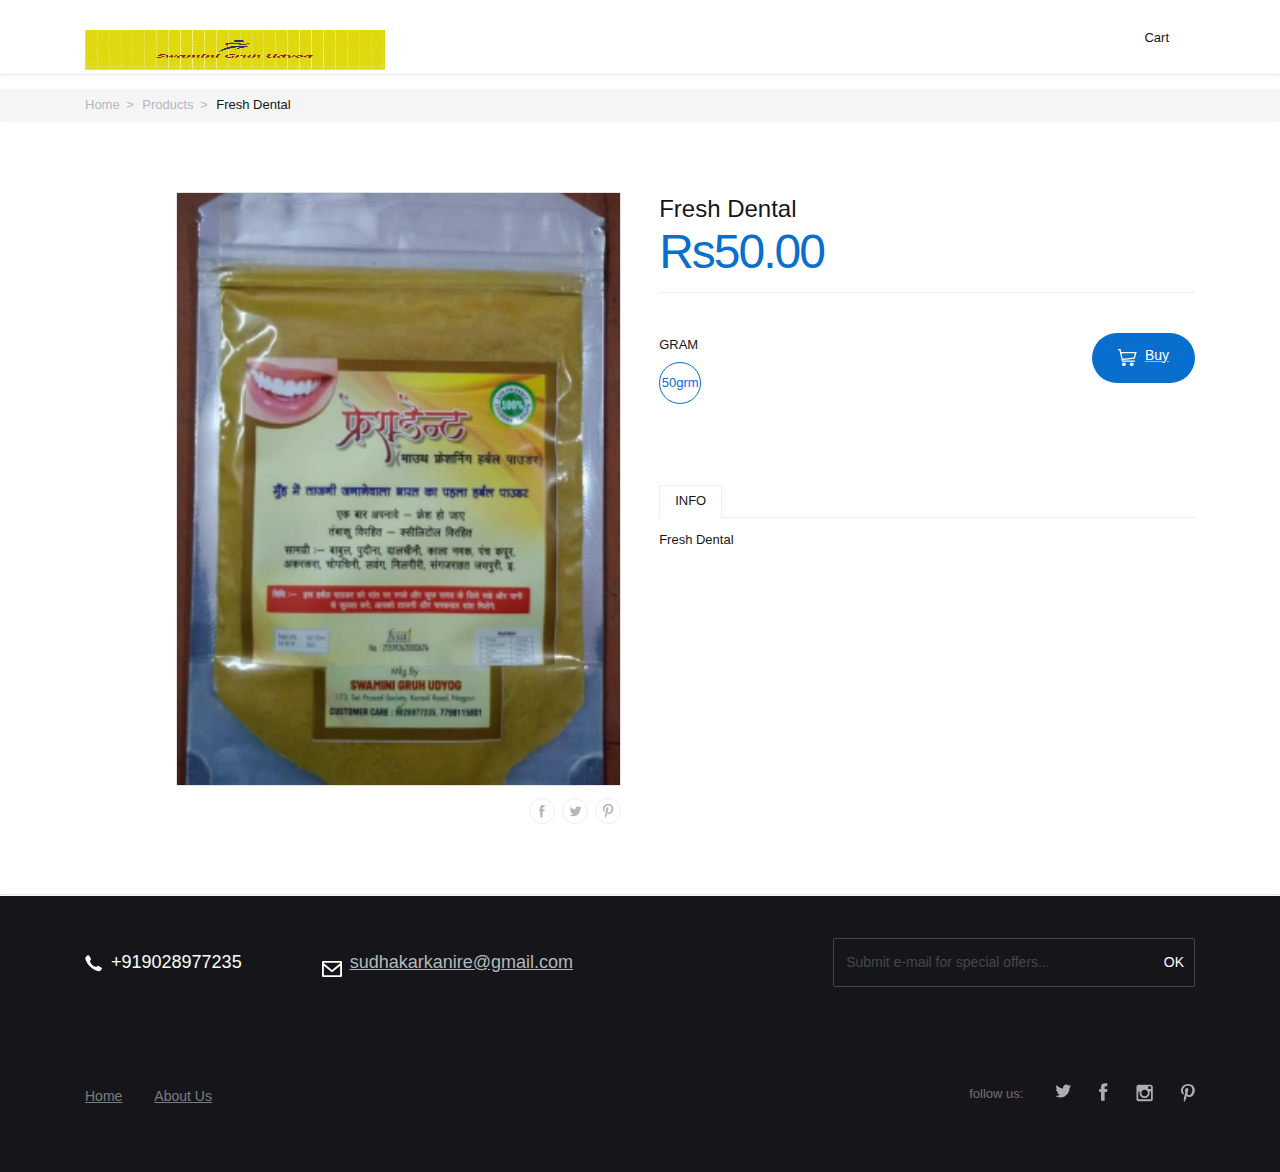
==== fresh.html @ e393e3b4 "Add files via upload" ====
<link href="//netdna.bootstrapcdn.com/bootstrap/3.0.0/css/bootstrap.min.css" rel="stylesheet" id="bootstrap-css">
<script src="//netdna.bootstrapcdn.com/bootstrap/3.0.0/js/bootstrap.min.js"></script>
<script src="//code.jquery.com/jquery-1.11.1.min.js"></script>
<!------ Include the above in your HEAD tag ---------->


<!DOCTYPE html><html lang='en' class=''>
<head><script src='//production-assets.codepen.io/assets/editor/live/console_runner-079c09a0e3b9ff743e39ee2d5637b9216b3545af0de366d4b9aad9dc87e26bfd.js'></script><script src='//production-assets.codepen.io/assets/editor/live/events_runner-73716630c22bbc8cff4bd0f07b135f00a0bdc5d14629260c3ec49e5606f98fdd.js'></script><script src='//production-assets.codepen.io/assets/editor/live/css_live_reload_init-2c0dc5167d60a5af3ee189d570b1835129687ea2a61bee3513dee3a50c115a77.js'></script><meta charset='UTF-8'><meta name="robots" content="noindex"><link rel="shortcut icon" type="image/x-icon" href="//production-assets.codepen.io/assets/favicon/favicon-8ea04875e70c4b0bb41da869e81236e54394d63638a1ef12fa558a4a835f1164.ico" /><link rel="mask-icon" type="" href="//production-assets.codepen.io/assets/favicon/logo-pin-f2d2b6d2c61838f7e76325261b7195c27224080bc099486ddd6dccb469b8e8e6.svg" color="#111" /><link rel="canonical" href="https://codepen.io/fdanisko/pen/VadXXq?depth=everything&order=popularity&page=9&q=product&show_forks=false" />

<link rel='stylesheet prefetch' href='https://raw.githubusercontent.com/greenwoodents/quickbeam.js/master/demo/css/demo.css'>
<style class="cp-pen-styles">@-moz-keyframes quick_cart_pay_show {
  0% {
    -webkit-transform: rotate(70deg);
    -ms-transform: rotate(70deg);
    transform: rotate(70deg);
    right: -100px;
  }
  50% {
    -webkit-transform: rotate(-20deg);
    -ms-transform: rotate(-20deg);
    transform: rotate(-20deg);
    right: 20px;
  }
  100% {
    -webkit-transform: rotate(0deg);
    -ms-transform: rotate(0deg);
    transform: rotate(0deg);
    right: 0;
  }
}
@-webkit-keyframes quick_cart_pay_show {
  0% {
    -webkit-transform: rotate(70deg);
    transform: rotate(70deg);
    right: -100px;
  }
  50% {
    -webkit-transform: rotate(-20deg);
    transform: rotate(-20deg);
    right: 20px;
  }
  100% {
    -webkit-transform: rotate(0deg);
    transform: rotate(0deg);
    right: 0;
  }
}
@keyframes quick_cart_pay_show {
  0% {
    -webkit-transform: rotate(70deg);
    transform: rotate(70deg);
    right: -100px;
  }
  50% {
    -webkit-transform: rotate(-20deg);
    transform: rotate(-20deg);
    right: 20px;
  }
  100% {
    -webkit-transform: rotate(0deg);
    transform: rotate(0deg);
    right: 0;
  }
}
@-webkit-keyframes quick_cart_pay_hide {
  0% {
    -webkit-transform: translateX(0);
    transform: translateX(0);
  }
  100% {
    -webkit-transform: translateX(200px);
    transform: translateX(200px);
  }
}
@keyframes quick_cart_pay_hide {
  0% {
    -webkit-transform: translateX(0);
    transform: translateX(0);
  }
  100% {
    -webkit-transform: translateX(200px);
    transform: translateX(200px);
  }
}
@keyframes fadeDown {
  0% {
    -webkit-transform: rotate(0deg) translateY(0px);
    transform: rotate(0deg) translateY(0px);
    opacity: 1;
  }
  100% {
    -webkit-transform: rotate(5deg) translateY(5px);
    transform: rotate(5deg) translateY(5px);
    opacity: 0;
  }
}
@-webkit-keyframes fadeDown {
  0% {
    -webkit-transform: rotate(0deg) translateY(0px);
    transform: rotate(0deg) translateY(0px);
    opacity: 1;
  }
  100% {
    -webkit-transform: rotate(5deg) translateY(5px);
    transform: rotate(5deg) translateY(5px);
    opacity: 0;
  }
}
@keyframes fadeUp {
  0% {
    -webkit-transform: rotate(5deg) translateY(5px);
    transform: rotate(5deg) translateY(5px);
    opacity: 0;
  }
  100% {
    -webkit-transform: rotate(0deg) translateY(0px);
    transform: rotate(0deg) translateY(0px);
    opacity: 1;
  }
}
@-webkit-keyframes fadeUp {
  0% {
    -webkit-transform: rotate(5deg) translateY(5px);
    transform: rotate(5deg) translateY(5px);
    opacity: 0;
  }
  100% {
    -webkit-transform: rotate(0deg) translateY(0px);
    transform: rotate(0deg) translateY(0px);
    opacity: 1;
  }
}
.fadeDown {
  opacity: 0;
  position: relative;
  -webkit-animation: fadeDown 400ms ease-in-out;
  animation: fadeDown 400ms ease-in-out;
}

.fadeUp {
  opacity: 1 !important;
  position: relative;
  -webkit-animation: fadeUp 400ms ease-in-out;
  animation: fadeUp 400ms ease-in-out;
}

.animateOut {
  position: absolute !important;
  top: 0;
  left: 0;
  -webkit-animation: quick_cart_pay_hide 200ms ease-in forwards;
  animation: quick_cart_pay_hide 200ms ease-in forwards;
}

.quick-cart-product .hide {
  opacity: 0;
}

#quick-cart {
  bottom: 20px;
  padding-bottom: 60px;
  position: fixed;
  right: 10px;
  top: auto !important;
  z-index: 1000;
}

#quick-cart-pay {
  font-size: 100%;
  line-height: 123.07692%;
  font-family: "robotobold", sans-serif;
  border-radius: 50%;
  -webkit-transform: rotate(70deg);
  -ms-transform: rotate(70deg);
  transform: rotate(70deg);
  border: 2px solid #086fcf;
  bottom: 0;
  cursor: pointer;
  display: block;
  position: absolute;
  text-decoration: none;
  right: -100px;
}

#quick-cart-pay > span {
  border-radius: 50%;
  transition: all 0.3s ease-in-out;
  background-color: #086fcf;
  border: 2px solid #fff;
  color: #fff;
  display: block;
  height: 56px;
  padding-top: 15px;
  position: relative;
  text-align: center;
  text-transform: uppercase;
  width: 56px;
}

#quick-cart-pay.open {
  -webkit-animation: quick_cart_pay_show 1s ease-in-out forwards;
  animation: quick_cart_pay_show 1s ease-in-out forwards;
}

#quick-cart-pay.cart-ico strong {
  display: none;
}

#quick-cart-pay.cart-ico > span {
  background: #086fcf url("[data-uri]") no-repeat center 9px;
}

#quick-cart-pay:hover {
  border-color: #303030;
}

#quick-cart-pay:hover > span {
  background-color: #303030;
}

#quick-cart-pay #quick-cart-price {
  -webkit-transform: translateX(-50%);
  -ms-transform: translateX(-50%);
  transform: translateX(-50%);
  font-family: "robotobold", sans-serif;
  border-radius: 11px;
  background-color: #16161a;
  bottom: -4px;
  display: block;
  height: 21px;
  left: 50%;
  padding: 2px 8px 0;
  position: absolute;
}

#quick-cart-pay #quick-cart-pay-total-count {
  display: none;
}

.quick-cart-product {
  margin-bottom: 6px;
}

.quick-cart-product > div,
#quick-cart-pay {
  box-shadow: rgba(0, 0, 0, 0.23) 0 6px 13px 0;
}

.quick-cart-animated-product > div {
  box-shadow: transparent 0 6px 13px 0;
}

.quick-cart-product {
  position: relative;
}

.quick-cart-product > div {
  transition: all 1s ease-in-out 0s;
  overflow: hidden;
  position: relative;
}

.quick-cart-product > div .s1,
.quick-cart-product > div .s2 {
  font-family: "robotobold", sans-serif;
  font-size: 100%;
  line-height: 107.69231%;
  background-color: rgba(22, 22, 26, 0.5);
  bottom: 0;
  color: #fff;
  cursor: default;
  display: none;
  height: 100%;
  left: 0;
  padding-top: 23px;
  position: absolute;
  text-align: center;
  top: 0;
  width: 100%;
}

.quick-cart-product > div del {
  display: none;
}

#quick-cart .quick-cart-product > div,
.quick-cart-product.run > div {
  border-radius: 50%;
  height: 60px !important;
  width: 60px !important;
}

#quick-cart .quick-cart-product > div .s1,
.quick-cart-product.run > div .s1 {
  display: block;
}

#quick-cart .quick-cart-product > div img,
.quick-cart-product.run > div img {
  width: 100%;
}

#quick-cart .quick-cart-product > div:hover span.s1,
.quick-cart-product.run > div:hover span.s1 {
  display: none;
}

#quick-cart .quick-cart-product > div:hover span.s2,
.quick-cart-product.run > div:hover span.s2 {
  display: block;
}

.quick-cart-product.run > div {
  border-radius: 50%;
  height: 58px !important;
  width: 58px !important;
}

#quick-cart .quick-cart-product > div .s1,
#quick-cart .quick-cart-product > div .s2 {
  border-radius: 50%;
}

.quick-cart-product.animated {
  left: 0;
  position: absolute;
  top: 0;
  z-index: 2000;
}

.quick-cart-product.animated img {
  border-radius: 1px;
  display: block;
  position: relative;
}

.quick-cart-product .remove,
.quick-cart-product .removeall:before,
.quick-cart-product .count {
  border-radius: 10px;
  font-family: "robotobold", sans-serif;
  font-size: 76.92308%;
  line-height: 110.0%;
  background-color: #16161a;
  color: #fff;
  display: block;
  height: 20px;
  overflow: hidden;
  padding-top: 4px;
  position: absolute;
  right: 0;
  top: 0;
  text-align: center;
  width: 20px;
  z-index: 10;
}

.quick-cart-product .removeall {
  width: 20px;
  height: 20px;
  content: "Delete all";
}

.quick-cart-product .removeall:before {
  content: "Delete all";
}

.quick-cart-product .removeall:before {
  transition: all 0.3s ease-in-out;
  cursor: pointer;
  display: none;
  left: -62px;
  padding: 4px 7px 0;
  right: auto;
  width: auto;
  height: 16px;
}

.quick-cart-product .removeall:hover {
  background-color: #086fcf;
}

.quick-cart-product.show-remove-all:hover .removeall:before {
  display: block;
}

.quick-cart-product .remove {
  background: #16161a url("[data-uri]") no-repeat center center;
  cursor: pointer;
  display: none;
  left: 0;
  right: auto;
}

.quick-cart-product .remove:hover {
  background-color: #086fcf;
}

.quick-cart-product:hover .remove {
  display: block;
}

.quick-cart-product.remove-product {
  -webkit-animation: quick_cart_pay_hide 200ms ease-in-out forwards;
  animation: quick_cart_pay_hide 200ms ease-in-out forwards;
}

.cubic-btn {
  width: 10px;
  height: 10px;
  position: absolute;
}

.quick-cart-product-wrap {
  position: relative;
}

.img.animate {
  transition: all 0ms ease-out 0s;
  -webkit-transform: translateY(-30px);
  -ms-transform: translateY(-30px);
  transform: translateY(-30px);
  opacity: 0;
}

.img {
  transition: all 600ms ease-out 0s;
  -webkit-transform: translateY(0px);
  -ms-transform: translateY(0px);
  transform: translateY(0px);
  border-radius: 1px;
  background: transparent no-repeat center center;
  background-size: cover;
  border: 1px solid #e2e2e3;
  display: block;
  height: 0;
  opacity: 1;
}

header ._cont,
.collection .settings,
.collection-list a .variants,
.product-detail .price-shipping,
.product-detail .btn-and-quantity-wrap,
.product-detail .btn-and-quantity,
.spinner,
.tabs .tab-labels,
.detail-socials,
.detail-socials .social-sharing,
.homepage .main-services ol,
.homepage .main-text .links,
.socials ul,
.cart .cart-products .product,
.cart .cart-products .p-count-price,
.cart .inputs,
footer .top,
footer .bottom,
footer .bottom .left nav ul,
.swatches,
.swatch {
  display: block;
}

header ._cont:after,
.collection .settings:after,
.collection-list a .variants:after,
.product-detail .price-shipping:after,
.product-detail .btn-and-quantity-wrap:after,
.product-detail .btn-and-quantity:after,
.spinner:after,
.tabs .tab-labels:after,
.detail-socials:after,
.detail-socials .social-sharing:after,
.homepage .main-services ol:after,
.homepage .main-text .links:after,
.socials ul:after,
.cart .cart-products .product:after,
.cart .cart-products .p-count-price:after,
.cart .inputs:after,
footer .top:after,
footer .bottom:after,
footer .bottom .left nav ul:after,
.swatches:after,
.swatch:after {
  clear: both;
  content: "";
  display: block;
  visibility: hidden;
  height: 0;
}

/*@font-face {
    font-family: 'montserratlight';
    src: url("montserrat-light-webfont.eot");
    src: url("montserrat-light-webfont.eot?#iefix") format("embedded-opentype"), url("montserrat-light-webfont.woff") format("woff"), url("montserrat-light-webfont.ttf") format("truetype");
    font-weight: normal;
    font-style: normal
}
@font-face {
    font-family: 'montserratregular';
    src: url("montserrat-regular-webfont.eot");
    src: url("montserrat-regular-webfont.eot?#iefix") format("embedded-opentype"), url("montserrat-regular-webfont.woff") format("woff"), url("montserrat-regular-webfont.ttf") format("truetype");
    font-weight: normal;
    font-style: normal
}
@font-face {
    font-family: 'montserratbold';
    src: url("montserrat-bold-webfont.eot");
    src: url("montserrat-bold-webfont.eot?#iefix") format("embedded-opentype"), url("montserrat-bold-webfont.woff") format("woff"), url("montserrat-bold-webfont.ttf") format("truetype");
    font-weight: normal;
    font-style: normal
}
@font-face {
    font-family: 'robotolight';
    src: url("roboto-light-webfont.eot");
    src: url("roboto-light-webfont.eot?#iefix") format("embedded-opentype"), url("roboto-light-webfont.woff") format("woff"), url("roboto-light-webfont.ttf") format("truetype");
    font-weight: normal;
    font-style: normal
}
@font-face {
    font-family: 'robotoregular';
    src: url("roboto-regular-webfont.eot");
    src: url("roboto-regular-webfont.eot?#iefix") format("embedded-opentype"), url("roboto-regular-webfont.woff") format("woff"), url("roboto-regular-webfont.ttf") format("truetype");
    font-weight: normal;
    font-style: normal
}
@font-face {
    font-family: 'robotobold';
    src: url("roboto-bold-webfont.eot");
    src: url("roboto-bold-webfont.eot?#iefix") format("embedded-opentype"), url("roboto-bold-webfont.woff") format("woff"), url("roboto-bold-webfont.ttf") format("truetype");
    font-weight: normal;
    font-style: normal
}
@font-face {
    font-family: 'robotoblack';
    src: url("roboto-black-webfont.eot");
    src: url("roboto-black-webfont.eot?#iefix") format("embedded-opentype"), url("roboto-black-webfont.woff") format("woff"), url("roboto-black-webfont.ttf") format("truetype");
    font-weight: normal;
    font-style: normal
}*/
html,
body,
div,
span,
applet,
object,
iframe,
h1,
h2,
h3,
h4,
h5,
h6,
p,
blockquote,
pre,
a,
abbr,
acronym,
address,
big,
cite,
code,
del,
dfn,
em,
img,
ins,
kbd,
q,
s,
samp,
small,
strike,
strong,
sub,
sup,
tt,
var,
b,
u,
i,
center,
dl,
dt,
dd,
ol,
ul,
li,
fieldset,
form,
label,
legend,
table,
caption,
tbody,
tfoot,
thead,
tr,
th,
td,
article,
aside,
canvas,
details,
embed,
figure,
figcaption,
footer,
header,
hgroup,
menu,
nav,
output,
ruby,
section,
summary,
time,
mark,
audio,
video {
  margin: 0;
  padding: 0;
  border: 0;
  font: inherit;
  font-size: 100%;
  vertical-align: baseline;
}

html {
  line-height: 1;
}

ol,
ul {
  list-style: none;
}

table {
  border-collapse: collapse;
  border-spacing: 0;
}

caption,
th,
td {
  text-align: left;
  font-weight: normal;
  vertical-align: middle;
}

q,
blockquote {
  quotes: none;
}

q:before,
q:after,
blockquote:before,
blockquote:after {
  content: "";
  content: none;
}

a img {
  border: none;
}

article,
aside,
details,
figcaption,
figure,
footer,
header,
hgroup,
main,
menu,
nav,
section,
summary {
  display: block;
}

* {
  -moz-box-sizing: border-box;
  -webkit-box-sizing: border-box;
  box-sizing: border-box;
  outline: 0 none;
}

body {
  background-color: #fff;
  -webkit-font-smoothing: antialiased;
  -moz-osx-font-smoothing: grayscale;
}

img {
  max-width: 100%;
}

img.float-left {
  float: left;
  margin: 0 20px 10px 0;
}

img.float-right {
  float: right;
  margin: 0 0 10px 20px;
}

a {
  color: inherit;
  text-decoration: inherit;
  cursor: inherit;
  -moz-transition: all 0.3s ease-in-out;
  -o-transition: all 0.3s ease-in-out;
  -webkit-transition: all 0.3s ease-in-out;
  transition: all 0.3s ease-in-out;
  cursor: pointer;
}

a:active,
a:focus {
  outline: none;
}

em {
  font-style: oblique;
}

u {
  text-decoration: underline;
}

del {
  text-decoration: line-through;
}

sup,
sub {
  font-size: smaller;
  line-height: normal;
}

sup {
  vertical-align: super;
}

sub {
  vertical-align: sub;
}

button {
  cursor: pointer;
}

input,
textarea {
  outline: 0 none;
}

textarea {
  resize: none;
}

div.grid_info {
  background-color: #fff;
  bottom: 0;
  color: #16161a;
  display: block;
  left: 0;
  padding: 15px;
  position: fixed;
  top: auto !important;
  z-index: 99999;
}

body {
  font-family: "montserratlight", sans-serif;
  background-color: #fff;
  color: #16161a;
  font-size: 81.25%;
  line-height: 184.61538%;
  overflow-x: hidden;
  position: relative;
}

._cont {
  margin: 0 auto;
  width: 1110px;
}

._cont2 {
  margin: 0 auto;
  width: 700px;
}

header nav > ul > li > a:before,
header nav > ul > li > a:after,
.sorter .sorter-value:before,
.sorter .sorter-value:after {
  background: transparent url("[data-uri]") no-repeat center center;
}

header nav > ul > li > a:before,
.sorter .sorter-value:before {
  background: transparent url("[data-uri]") no-repeat center center;
}

header nav > ul > li ul a:after {
  background: transparent url("[data-uri]") no-repeat center center;
}

header {
  font-size: 100%;
  line-height: 130.76923%;
  position: relative;
  z-index: 1000;
}

header .header {
  -moz-box-shadow: rgba(17, 17, 18, 0.04) 0 2px 4px, rgba(19, 20, 20, 0.06) 0 1px 1px;
  -webkit-box-shadow: rgba(17, 17, 18, 0.04) 0 2px 4px, rgba(19, 20, 20, 0.06) 0 1px 1px;
  box-shadow: rgba(17, 17, 18, 0.04) 0 2px 4px, rgba(19, 20, 20, 0.06) 0 1px 1px;
  height: 74px;
}

header .logo {
  font-family: "montserratbold", sans-serif;
  font-size: 107.69231%;
  line-height: 128.57143%;
  display: block;
  float: left;
  margin-top: 30px;
  letter-spacing: 4px;
  position: relative;
  text-transform: uppercase;
  z-index: 100;
}

header nav {
  font-family: "montserratregular", sans-serif;
  left: 0;
  position: absolute;
  text-align: center;
  text-transform: uppercase;
  top: 31px;
  width: 100%;
  z-index: 1;
}

header nav > ul > li {
  display: inline-block;
  margin-right: 19px;
}

header nav > ul > li:last-child {
  margin-right: 0;
}

header nav > ul > li:last-child.categories-open ul:after {
  left: 55%;
}

header nav > ul > li > a {
  padding: 0 14px 20px 0;
  position: relative;
}

header nav > ul > li > a:before,
header nav > ul > li > a:after {
  -moz-transition: all 0.3s ease-in-out;
  -o-transition: all 0.3s ease-in-out;
  -webkit-transition: all 0.3s ease-in-out;
  transition: all 0.3s ease-in-out;
  content: "";
  height: 10px;
  margin-top: -15px;
  opacity: 1;
  position: absolute;
  right: 0;
  top: 50%;
  width: 10px;
}

header nav > ul > li > a:before {
  opacity: 0;
}

header nav > ul > li > a:hover {
  color: #086fcf;
}

header nav > ul > li > a:hover:before {
  opacity: 1;
}

header nav > ul > li > a:hover:after {
  opacity: 0;
}

header nav > ul > li ul {
  -moz-column-count: 2;
  -webkit-column-count: 2;
  column-count: 2;
  -moz-column-gap: 50px;
  -webkit-column-gap: 50px;
  column-gap: 50px;
  font-family: "montserratlight", sans-serif;
  font-size: 107.69231%;
  line-height: 121.42857%;
  -moz-border-radius: 2px;
  -webkit-border-radius: 2px;
  border-radius: 2px;
  background-color: rgba(13, 13, 26, 0.93);
  display: none;
  left: 50%;
  margin-left: -331px;
  padding: 13px 26px 20px;
  position: absolute;
  text-align: left;
  text-transform: none;
  top: 28px;
  width: 662px;
  z-index: 1000;
}

header nav > ul > li ul:after {
  background: transparent url("[data-uri]") no-repeat left top;
  content: "";
  display: none;
  height: 7px;
  left: 44%;
  left: 43.5%;
  position: absolute;
  top: -6px;
  width: 14px;
}

header nav > ul > li ul li {
  border-bottom: 1px solid #2e2e38;
}

header nav > ul > li ul a {
  color: #fff;
  display: block;
  opacity: 1;
  padding: 10px 20px 11px 0;
  position: relative;
}

header nav > ul > li ul a:after {
  content: "";
  display: block;
  height: 100%;
  position: absolute;
  right: 0;
  top: 0;
  width: 7px;
}

header nav > ul > li ul a:hover {
  opacity: 0.65;
}

header nav > ul > li.categories-open > a:after,
header nav > ul > li.categories-open > a:before {
  -moz-transform: rotate(-180deg);
  -ms-transform: rotate(-180deg);
  -webkit-transform: rotate(-180deg);
  transform: rotate(-180deg);
}

header nav > ul > li.categories-open > a:hover:after,
header nav > ul > li.categories-open > a:hover:before {
  -moz-transform: rotate(-180deg);
  -ms-transform: rotate(-180deg);
  -webkit-transform: rotate(-180deg);
  transform: rotate(-180deg);
}

header nav > ul > li.categories-open ul {
  display: block;
}

header nav > ul > li.categories-open ul:after {
  display: block;
}

header form {
  -moz-transition: all 0.3s ease-in-out;
  -o-transition: all 0.3s ease-in-out;
  -webkit-transition: all 0.3s ease-in-out;
  transition: all 0.3s ease-in-out;
  -moz-border-radius: 19px;
  -webkit-border-radius: 19px;
  border-radius: 19px;
  border: 1px solid #fff;
  float: right;
  margin-top: 19px;
  overflow: hidden;
  position: relative;
  z-index: 100;
}

header form .find-input {
  -moz-transition: all 0.3s ease-in-out;
  -o-transition: all 0.3s ease-in-out;
  -webkit-transition: all 0.3s ease-in-out;
  transition: all 0.3s ease-in-out;
  font-family: "montserratlight", sans-serif;
  font-size: 100%;
  line-height: 130.76923%;
  color: #16161a;
  border: 0 none;
  margin-right: 0;
  overflow: hidden;
  padding: 10px 0;
  width: 0;
}

header form button {
  background: transparent url("[data-uri]") no-repeat left top;
  border: 0 none;
  height: 14px;
  margin-right: 15px;
  position: relative;
  overflow: hidden;
  top: 1px;
  text-indent: -1000px;
  width: 14px;
}

header form button:hover {
  background-position: left bottom;
}

header form.open {
  border-color: #d2d4d6;
}

header form.open input {
  padding: 10px 15px;
  width: 157px;
}

header #customer_login_link {
  display: inline-block;
  float: right;
  margin: 30px 26px 0 0;
  position: relative;
  z-index: 100;
}

header #customer_login_link:hover {
  color: #086fcf;
}

header #nav-icon {
  display: none;
}

.breadcrumb {
  margin-top: 15px;
}

.breadcrumb li {
  display: inline-block;
}

.breadcrumb a {
  color: #b5b6bd;
  display: inline-block;
  margin-right: 5px;
  padding-right: 14px;
  position: relative;
}

.breadcrumb a:hover {
  color: #086fcf;
}

.breadcrumb a:after {
  color: #b5b6bd;
  content: ">";
  position: absolute;
  right: 0;
}

.text {
  margin: 0 auto;
  padding: 90px 0 165px;
  width: 700px;
}

.text h1 {
  font-family: "montserratbold", sans-serif;
  font-size: 369.23077%;
  line-height: 125%;
  margin-bottom: 60px;
}

.text h2 {
  font-family: "montserratregular", sans-serif;
  font-size: 184.61538%;
  line-height: 133.33333%;
  margin: 55px 0 17px;
}

.text p {
  font-size: 138.46154%;
  line-height: 177.77778%;
  margin: 17px 0 28px;
}

.text strong {
  font-family: "montserratbold", sans-serif;
}

.text em {
  font-style: italic;
}

.text *:last-child {
  margin-bottom: 0;
}

.text ul {
  font-size: 115.38462%;
  line-height: 173.33333%;
  margin: 17px 0 28px 40px;
}

.text ul li {
  list-style-type: disc;
  padding: 7px 0 7px 7px;
}

.text ol {
  font-size: 115.38462%;
  line-height: 173.33333%;
  margin: 17px 0 28px 40px;
}

.text ol li {
  list-style-type: decimal;
  padding: 7px 0 7px 7px;
}

.collection {
  padding-top: 15px;
}

.collection.search {
  padding-top: 0;
}

.collection h1 {
  font-family: "montserratbold", sans-serif;
  font-size: 369.23077%;
  line-height: 116.66667%;
  color: #086fcf;
  padding-bottom: 13px;
  text-align: center;
}

.collection .description {
  font-size: 107.69231%;
  line-height: 171.42857%;
  margin: 0 auto;
  max-width: 700px;
  padding-bottom: 13px;
  text-align: center;
}

.collection .head {
  -moz-box-shadow: rgba(17, 17, 18, 0.04) 0 2px 4px, rgba(19, 20, 20, 0.06) 0 1px 1px;
  -webkit-box-shadow: rgba(17, 17, 18, 0.04) 0 2px 4px, rgba(19, 20, 20, 0.06) 0 1px 1px;
  box-shadow: rgba(17, 17, 18, 0.04) 0 2px 4px, rgba(19, 20, 20, 0.06) 0 1px 1px;
  padding-bottom: 30px;
  position: relative;
  z-index: 100;
}

.collection .products {
  background-color: #f7f7fa;
  padding: 28px 0 110px;
}

.collection .settings {
  font-size: 107.69231%;
  line-height: 121.42857%;
  color: #b5b6bd;
  position: relative;
}

.collection .settings .sort {
  float: right;
}

.collection .settings .sort .sorter {
  margin-left: 5px;
}

.collection .settings .count {
  float: left;
}

.collection .no-products {
  font-size: 115.38462%;
  line-height: 120%;
  font-family: "montserratregular", sans-serif;
  padding-top: 70px;
  text-align: center;
}

.more-products {
  padding-top: 40px;
  text-align: center;
}

.more-products span {
  -moz-transition: all 0.3s ease-in-out;
  -o-transition: all 0.3s ease-in-out;
  -webkit-transition: all 0.3s ease-in-out;
  transition: all 0.3s ease-in-out;
  font-size: 107.69231%;
  line-height: 121.42857%;
  font-family: "montserratbold", sans-serif;
  -moz-border-radius: 26px;
  -webkit-border-radius: 26px;
  border-radius: 26px;
  -moz-box-shadow: rgba(17, 17, 18, 0.1) 0 2px 4px, rgba(19, 20, 20, 0.07) 0 1px 1px;
  -webkit-box-shadow: rgba(17, 17, 18, 0.1) 0 2px 4px, rgba(19, 20, 20, 0.07) 0 1px 1px;
  box-shadow: rgba(17, 17, 18, 0.1) 0 2px 4px, rgba(19, 20, 20, 0.07) 0 1px 1px;
  background-color: #086fcf;
  color: #fff;
  cursor: pointer;
  display: inline-block;
  padding: 16px 26px;
}

.more-products span:hover {
  background-color: #0084ff;
}

.more-products.hidden {
  display: none;
}

.sorter {
  display: inline-block;
  position: relative;
}

.sorter:after {
  -moz-transition: opacity 0.3s ease-in-out 0s;
  -o-transition: opacity 0.3s ease-in-out 0s;
  -webkit-transition: opacity 0.3s ease-in-out;
  -webkit-transition-delay: 0s;
  transition: opacity 0.3s ease-in-out 0s;
  background: transparent url("[data-uri]") no-repeat left top;
  content: "";
  display: block;
  height: 7px;
  opacity: 0;
  position: absolute;
  right: 38px;
  top: 20px;
  width: 12px;
}

.sorter .sorter-value {
  -moz-transition: all 0.3s ease-in-out;
  -o-transition: all 0.3s ease-in-out;
  -webkit-transition: all 0.3s ease-in-out;
  transition: all 0.3s ease-in-out;
  background-position: right 8px;
  color: #16161a;
  cursor: pointer;
  display: inline-block;
  padding-right: 14px;
  position: relative;
}

.sorter .sorter-value:before,
.sorter .sorter-value:after {
  -moz-transition: all 0.3s ease-in-out;
  -o-transition: all 0.3s ease-in-out;
  -webkit-transition: all 0.3s ease-in-out;
  transition: all 0.3s ease-in-out;
  content: "";
  height: 10px;
  margin-top: -5px;
  opacity: 1;
  position: absolute;
  right: 0;
  top: 50%;
  width: 10px;
}

.sorter .sorter-value:before {
  opacity: 0;
}

.sorter .sorter-value:hover {
  color: #086fcf;
}

.sorter .sorter-value:hover:before {
  opacity: 1;
}

.sorter .sorter-value:hover:after {
  opacity: 0;
}

.sorter .sorter-options {
  -moz-transition: opacity 0.3s ease-in-out 0s, max-height 0s ease-in-out 0.3s;
  -o-transition: opacity 0.3s ease-in-out 0s, max-height 0s ease-in-out 0.3s;
  -webkit-transition: opacity 0.3s ease-in-out, max-height 0s ease-in-out;
  -webkit-transition-delay: 0s, 0.3s;
  transition: opacity 0.3s ease-in-out 0s, max-height 0s ease-in-out 0.3s;
  -moz-border-radius: 2px;
  -webkit-border-radius: 2px;
  border-radius: 2px;
  background-color: rgba(13, 13, 26, 0.93);
  color: #fff;
  max-height: 0;
  opacity: 0;
  overflow: hidden;
  padding: 0 12px;
  position: absolute;
  right: 0;
  top: 26px;
  z-index: 100;
}

.sorter .sorter-options > div {
  -moz-transition: all 0.3s ease-in-out;
  -o-transition: all 0.3s ease-in-out;
  -webkit-transition: all 0.3s ease-in-out;
  transition: all 0.3s ease-in-out;
  border-bottom: 1px solid #2e2e38;
  cursor: pointer;
  padding: 11px 0;
  white-space: nowrap;
}

.sorter .sorter-options > div:first-child {
  padding-top: 12px;
}

.sorter .sorter-options > div:last-child {
  border-bottom: 0 none;
  padding-bottom: 14px;
}

.sorter .sorter-options > div:hover {
  opacity: 0.65;
}

.sorter .sorter-options > div.active {
  color: #5d5e66;
}

.sorter .sorter-options > div.active:hover {
  opacity: 1;
}

.sorter.open .sorter-value:before,
.sorter.open .sorter-value:after {
  -moz-transform: rotate(-180deg);
  -ms-transform: rotate(-180deg);
  -webkit-transform: rotate(-180deg);
  transform: rotate(-180deg);
}

.sorter.open .sorter-options {
  -moz-transition: opacity 0.3s ease-in-out 0s, max-height 0s ease-in-out 0s;
  -o-transition: opacity 0.3s ease-in-out 0s, max-height 0s ease-in-out 0s;
  -webkit-transition: opacity 0.3s ease-in-out, max-height 0s ease-in-out;
  -webkit-transition-delay: 0s, 0s;
  transition: opacity 0.3s ease-in-out 0s, max-height 0s ease-in-out 0s;
  max-height: 1000px;
  opacity: 1;
}

.sorter.open:after {
  opacity: 0.93;
}

.collection-list {
  max-width: 100%;
  margin-left: auto;
  margin-right: auto;
  margin-top: 18px;
}

.collection-list:after {
  content: " ";
  display: block;
  clear: both;
}

.collection-list.cols-4 a {
  width: 23.72881%;
  float: left;
  margin-right: 1.69492%;
}

.collection-list.cols-4 a:nth-child(4n) {
  float: right;
  margin-right: 0;
}

.collection-list.cols-4 a:nth-child(4n+1) {
  clear: both;
}

.collection-list.cols-3 a {
  width: 32.20339%;
  float: left;
  margin-right: 1.69492%;
}

.collection-list.cols-3 a:nth-child(3n) {
  float: right;
  margin-right: 0;
}

.collection-list.cols-3 a:nth-child(3n+1) {
  clear: both;
}

.collection-list.cols-2 a {
  width: 49.15254%;
  float: left;
  margin-right: 1.69492%;
}

.collection-list.cols-2 a:nth-child(2n) {
  float: right;
  margin-right: 0;
}

.collection-list.cols-2 a:nth-child(2n+1) {
  clear: both;
}

.collection-list a {
  font-size: 100%;
  line-height: 123.07692%;
  -moz-transition: all 0.3s ease-in-out;
  -o-transition: all 0.3s ease-in-out;
  -webkit-transition: all 0.3s ease-in-out;
  transition: all 0.3s ease-in-out;
  cursor: pointer;
  display: block;
  margin-bottom: 3.44828%;
  position: relative;
}

.collection-list a .img {
  -moz-border-radius: 2px;
  -webkit-border-radius: 2px;
  border-radius: 2px;
  -moz-box-shadow: rgba(17, 17, 18, 0.04) 0 2px 4px, rgba(19, 20, 20, 0.06) 0 1px 1px;
  -webkit-box-shadow: rgba(17, 17, 18, 0.04) 0 2px 4px, rgba(19, 20, 20, 0.06) 0 1px 1px;
  box-shadow: rgba(17, 17, 18, 0.04) 0 2px 4px, rgba(19, 20, 20, 0.06) 0 1px 1px;
  background-color: rgba(64, 64, 82, 0.1) !important;
  border: 1px solid rgba(64, 64, 82, 0.1);
  display: block;
  height: 0;
  overflow: hidden;
  padding-bottom: 133%;
  position: relative;
}

.collection-list a .img .i {
  -moz-transition: all 0.3s ease-in-out;
  -o-transition: all 0.3s ease-in-out;
  -webkit-transition: all 0.3s ease-in-out;
  transition: all 0.3s ease-in-out;
  background: transparent no-repeat center center;
  -moz-background-size: cover;
  -o-background-size: cover;
  -webkit-background-size: cover;
  background-size: cover;
  display: block;
  height: 100%;
  left: 0;
  opacity: 1;
  position: absolute;
  top: 0;
  width: 100%;
}

.collection-list a .img .second,
.collection-list a .img .hide {
  opacity: 0;
}

.collection-list a .img .show {
  opacity: 1;
}

.collection-list a .text {
  -moz-transition: all 0.3s ease-in-out;
  -o-transition: all 0.3s ease-in-out;
  -webkit-transition: all 0.3s ease-in-out;
  transition: all 0.3s ease-in-out;
  -moz-border-radius: 2px;
  -webkit-border-radius: 2px;
  border-radius: 2px;
  background-color: rgba(13, 13, 26, 0.93);
  bottom: -10px;
  color: #fff;
  display: block;
  left: 3%;
  max-width: 94%;
  padding: 6px 10px 3px;
  position: absolute;
}

.collection-list a .text strong {
  font-family: "robotoregular", sans-serif;
  display: block;
}

.collection-list a .text > span {
  font-family: "robotoblack", sans-serif;
  display: block;
  margin-bottom: 2px;
}

.collection-list a .text > span > span {
  font-family: "robotoregular", sans-serif;
  opacity: 0.5;
}

.collection-list a:hover > span {
  background-color: #0d0d1a;
}

.collection-list a:hover .variants {
  height: 27px;
}

.collection-list a .variants {
  -moz-transition: all 200ms cubic-bezier(0.64, 0.57, 0.67, 1.53) 0s;
  -o-transition: all 200ms cubic-bezier(0.64, 0.57, 0.67, 1.53) 0s;
  -webkit-transition: all 200ms cubic-bezier(0.64, 0.57, 0.67, 1.53);
  -webkit-transition-delay: 0s;
  transition: all 200ms cubic-bezier(0.64, 0.57, 0.67, 1.53) 0s;
  font-family: "robotoregular", sans-serif;
  height: 0;
  overflow: hidden;
}

.collection-list a .variants .variant {
  float: left;
  margin: 5px 0 2px;
  width: 50%;
}

.collection-list a .variants .variant:nth-child(even) {
  text-align: right;
}

.collection-list a .variants .var {
  display: inline-block;
}

.collection-list a .variants .var.color {
  -moz-border-radius: 2px;
  -webkit-border-radius: 2px;
  border-radius: 2px;
  border: 1px solid #5d5e66;
  height: 16px;
  padding: 3px;
  width: 16px;
}

.collection-list a .variants .var.blue .c {
  background-color: #086fcf !important;
}

.collection-list a .variants .var.yellow .c {
  background-color: #f5c81f !important;
}

.collection-list a .variants .var.red .c {
  background-color: #d9332e !important;
}

.collection-list a .variants .var .c {
  height: 100%;
  width: 100%;
}

.collection-list a .variants .var:not(:last-child) .t:after {
  content: ", ";
}

.collection-list a.hidden {
  display: none;
}

.homepage-banners {
  background-color: #f7f7fa;
}

.homepage-banners a .text {
  display: inline-block;
  padding: 6px 10px;
  width: auto;
}

.homepage-banners a .text > strong {
  font-family: "robotoblack", sans-serif;
}

.homepage-banners a .text > span {
  font-family: "robotoregular", sans-serif;
  margin: 6px 0 0;
}

.homepage-banners a .img {
  padding-bottom: 45%;
}

.homepage-banners a .descr {
  -moz-transition: all 200ms cubic-bezier(0.64, 0.57, 0.67, 1.53) 0s;
  -o-transition: all 200ms cubic-bezier(0.64, 0.57, 0.67, 1.53) 0s;
  -webkit-transition: all 200ms cubic-bezier(0.64, 0.57, 0.67, 1.53);
  -webkit-transition-delay: 0s;
  transition: all 200ms cubic-bezier(0.64, 0.57, 0.67, 1.53) 0s;
  font-family: "robotoregular", sans-serif;
  max-height: 0;
  max-width: 0;
  overflow: hidden;
}

.homepage-banners a .descr > span {
  display: block;
  padding-top: 5px;
}

.homepage-banners a:hover .descr {
  max-height: 100px;
  max-width: 600px;
}

.product-detail {
  padding-top: 15px;
}

.product-detail .shadow {
  -moz-box-shadow: rgba(17, 17, 18, 0.04) 0 2px 4px, rgba(19, 20, 20, 0.06) 0 1px 1px;
  -webkit-box-shadow: rgba(17, 17, 18, 0.04) 0 2px 4px, rgba(19, 20, 20, 0.06) 0 1px 1px;
  box-shadow: rgba(17, 17, 18, 0.04) 0 2px 4px, rgba(19, 20, 20, 0.06) 0 1px 1px;
  margin-bottom: 2px;
}

.product-detail .cols {
  max-width: 100%;
  margin-left: auto;
  margin-right: auto;
  padding: 35px 0 58px;
}

.product-detail .cols:after {
  content: " ";
  display: block;
  clear: both;
}

.product-detail .left-col {
  width: 48.27586%;
  float: left;
  margin-right: 3.44828%;
  max-width: 100%;
  margin-left: auto;
  margin-right: auto;
}

.product-detail .left-col:after {
  content: " ";
  display: block;
  clear: both;
}

.product-detail .left-col .thumbs {
  width: 15.25424%;
  float: left;
  margin-right: 1.69492%;
}

.product-detail .left-col .thumbs a {
  -moz-transition: all 0.3s ease-in-out;
  -o-transition: all 0.3s ease-in-out;
  -webkit-transition: all 0.3s ease-in-out;
  transition: all 0.3s ease-in-out;
  -moz-border-radius: 1px;
  -webkit-border-radius: 1px;
  border-radius: 1px;
  border: 1px solid #e2e2e3;
  display: block;
  margin-bottom: 8px;
  position: relative;
  width: 100%;
}

.product-detail .left-col .thumbs a.active {
  border-color: #086fcf;
}

.product-detail .left-col .thumbs a.active:hover {
  border-color: #086fcf;
}

.product-detail .left-col .thumbs a:hover {
  border-color: #b5b6bd;
}

.product-detail .left-col .thumbs img {
  display: block;
  width: 100%;
}

.product-detail .left-col .big {
  width: 83.05085%;
  float: right;
  margin-right: 0;
}

.product-detail .left-col .big .img {
  -moz-transition: all 600ms ease-out 0s;
  -o-transition: all 600ms ease-out 0s;
  -webkit-transition: all 600ms ease-out;
  -webkit-transition-delay: 0s;
  transition: all 600ms ease-out 0s;
  -moz-transform: translateY(0px);
  -ms-transform: translateY(0px);
  -webkit-transform: translateY(0px);
  transform: translateY(0px);
  -moz-border-radius: 1px;
  -webkit-border-radius: 1px;
  border-radius: 1px;
  background: transparent no-repeat center center;
  -moz-background-size: cover;
  -o-background-size: cover;
  -webkit-background-size: cover;
  background-size: cover;
  border: 1px solid #e2e2e3;
  display: block;
  height: 0;
  opacity: 1;
  padding-bottom: 133%;
}

.product-detail .left-col .big .img.animate {
  -moz-transition: all 0ms ease-out 0s;
  -o-transition: all 0ms ease-out 0s;
  -webkit-transition: all 0ms ease-out;
  -webkit-transition-delay: 0s;
  transition: all 0ms ease-out 0s;
  -moz-transform: translateY(-30px);
  -ms-transform: translateY(-30px);
  -webkit-transform: translateY(-30px);
  transform: translateY(-30px);
  opacity: 0;
}

.product-detail .left-col .big #banner-gallery {
  display: none;
}

.product-detail .right-col {
  width: 48.27586%;
  float: right;
  margin-right: 0;
}

.product-detail h1 {
  font-size: 184.61538%;
  line-height: 141.66667%;
  font-family: "montserratregular", sans-serif;
}

.product-detail a {
  font-size: 100%;
  line-height: 123.07692%;
  color: #b5b6bd;
  text-decoration: underline;
}

.product-detail a:hover {
  color: #086fcf;
}

.product-detail .price-shipping {
  border-bottom: 1px solid #edeff2;
  padding-bottom: 14px;
}

.product-detail .price-shipping a {
  display: block;
  float: left;
  margin: 19px 0 0 25px;
}

.product-detail .price {
  font-size: 369.23077%;
  line-height: 108.33333%;
  font-family: "montserratbold", sans-serif;
  color: #086fcf;
  float: left;
  letter-spacing: -2px;
}

.product-detail .price del {
  font-size: 54.16667%;
  line-height: 200%;
  font-family: "montserratregular", sans-serif;
  color: #b5b6bd;
}

.product-detail #AddToCartForm {
  margin-top: 40px;
}

.product-detail .btn-and-quantity {
  float: left;
}

.product-detail #AddToCart {
  font-family: "montserratbold", sans-serif;
  -moz-border-radius: 25px;
  -webkit-border-radius: 25px;
  border-radius: 25px;
  -moz-transition: all 0.3s ease-in-out;
  -o-transition: all 0.3s ease-in-out;
  -webkit-transition: all 0.3s ease-in-out;
  transition: all 0.3s ease-in-out;
  font-size: 107.69231%;
  line-height: 128.57143%;
  background: #086fcf url("[data-uri]") no-repeat 26px center;
  border: 0 none;
  color: #fff;
  float: right;
  height: 50px;
  padding: 14px 26px 14px 53px;
}

.product-detail #AddToCart:hover {
  background-color: #0084ff;
}

.product-detail .spinner {
  float: right;
}

.product-detail .spinner:before {
  background: transparent url("[data-uri]") no-repeat left top;
  content: "";
  display: block;
  height: 50px;
  left: -6px;
  position: absolute;
  top: 0;
  width: 10px;
}

.related {
  background-color: #f7f7fa;
  padding: 40px 0 85px;
}

.related h2 {
  font-size: 184.61538%;
  line-height: 150%;
  font-family: "montserratregular", sans-serif;
  text-align: center;
}

.related .collection-list {
  margin-top: 26px;
}

.swatches .guide {
  float: left;
  margin: 36px 0 0 20px;
}

.spinner {
  -moz-border-radius: 25px;
  -webkit-border-radius: 25px;
  border-radius: 25px;
  border: 1px solid #edeff2;
  height: 50px;
  margin-left: 10px;
  padding: 15px 16px 0;
  position: relative;
}

.spinner.is-hidden {
  display: none;
}

.spinner .btn {
  cursor: pointer;
  display: block;
  float: left;
  height: 10px;
  margin-top: 4px;
  position: relative;
  width: 10px;
}

.spinner .btn:before {
  -moz-transition: all 0.3s ease-in-out;
  -o-transition: all 0.3s ease-in-out;
  -webkit-transition: all 0.3s ease-in-out;
  transition: all 0.3s ease-in-out;
  background-color: #086fcf;
  content: "";
  display: block;
  height: 2px;
  left: 0;
  margin-top: -1px;
  position: absolute;
  top: 50%;
  width: 100%;
}

.spinner .btn.plus:after {
  -moz-transition: all 0.3s ease-in-out;
  -o-transition: all 0.3s ease-in-out;
  -webkit-transition: all 0.3s ease-in-out;
  transition: all 0.3s ease-in-out;
  background-color: #086fcf;
  bottom: 0;
  content: "";
  display: block;
  height: 100%;
  left: 50%;
  margin-left: -1px;
  position: absolute;
  top: 0;
  width: 2px;
}

.spinner .btn:hover:before,
.spinner .btn:hover:after {
  background-color: #0084ff;
}

.spinner input {
  font-family: "montserratlight", sans-serif;
  border: 0 none;
  color: #16161a;
  display: block;
  float: left;
  font-size: 14px;
  height: 17px !important;
  line-height: 17px !important;
  margin-left: 1px;
  padding-bottom: 0;
  padding-top: 0;
  text-align: right;
  width: 30px;
}

.spinner .q {
  font-size: 107.69231%;
  line-height: 121.42857%;
  display: block;
  float: left;
  margin: 1px 20px 0 3px;
}

.tabs {
  margin: 30px 0;
}

.tabs .tab-labels {
  position: relative;
  top: 1px;
  z-index: 100;
}

.tabs .tab-labels span {
  font-family: "montserratbold", sans-serif;
  font-size: 100%;
  line-height: 123.07692%;
  -moz-border-radius: 1px;
  -webkit-border-radius: 1px;
  border-radius: 1px;
  border: 1px solid #fff;
  border-bottom: 0 none;
  color: #086fcf;
  cursor: pointer;
  display: block;
  float: left;
  padding: 7px 15px 9px;
  text-transform: uppercase;
}

.tabs .tab-labels span.active {
  background-color: #fff;
  border-color: #edeff2;
  color: #16161a;
}

.tabs .tab-slides {
  font-size: 100%;
  line-height: 184.61538%;
  border-top: 1px solid #edeff2;
  padding-top: 10px;
  position: relative;
}

.tabs .tab-slides > div {
  display: none;
}

.tabs .tab-slides > div.active {
  display: block;
}

.social-sharing-btn-wrapper {
  display: none;
}

.detail-socials .social-sharing {
  float: right;
  margin: 12px 0;
}

.detail-socials a {
  -moz-border-radius: 50%;
  -webkit-border-radius: 50%;
  border-radius: 50%;
  background: transparent no-repeat center center;
  border: 1px solid #edeff2;
  display: block;
  float: left;
  height: 26px;
  margin-right: 7px;
  width: 26px;
}

.detail-socials a:hover {
  border-color: #b5b6bd;
}

.detail-socials a:last-child {
  margin-right: 0;
}

.detail-socials .icon,
.detail-socials .share-title,
.detail-socials .share-count {
  display: none;
}

.detail-socials .share-facebook {
  background-image: url("[data-uri]");
}

.detail-socials .share-twitter {
  background-image: url("[data-uri]");
}

.detail-socials .share-pinterest {
  background-image: url("[data-uri]");
}

@-moz-keyframes quick_cart_pay_show {
  0% {
    -moz-transform: rotate(70deg);
    transform: rotate(70deg);
    right: -100px;
  }
  50% {
    -moz-transform: rotate(-20deg);
    transform: rotate(-20deg);
    right: 20px;
  }
  100% {
    -moz-transform: rotate(0deg);
    transform: rotate(0deg);
    right: 0;
  }
}
@-webkit-keyframes quick_cart_pay_show {
  0% {
    -webkit-transform: rotate(70deg);
    transform: rotate(70deg);
    right: -100px;
  }
  50% {
    -webkit-transform: rotate(-20deg);
    transform: rotate(-20deg);
    right: 20px;
  }
  100% {
    -webkit-transform: rotate(0deg);
    transform: rotate(0deg);
    right: 0;
  }
}
@keyframes quick_cart_pay_show {
  0% {
    -moz-transform: rotate(70deg);
    -ms-transform: rotate(70deg);
    -webkit-transform: rotate(70deg);
    transform: rotate(70deg);
    right: -100px;
  }
  50% {
    -moz-transform: rotate(-20deg);
    -ms-transform: rotate(-20deg);
    -webkit-transform: rotate(-20deg);
    transform: rotate(-20deg);
    right: 20px;
  }
  100% {
    -moz-transform: rotate(0deg);
    -ms-transform: rotate(0deg);
    -webkit-transform: rotate(0deg);
    transform: rotate(0deg);
    right: 0;
  }
}
@-moz-keyframes quick_cart_pay_hide {
  0% {
    -moz-transform: rotate(0deg);
    transform: rotate(0deg);
    right: 0;
  }
  100% {
    -moz-transform: rotate(70deg);
    transform: rotate(70deg);
    right: -100px;
  }
}
@-webkit-keyframes quick_cart_pay_hide {
  0% {
    -webkit-transform: rotate(0deg);
    transform: rotate(0deg);
    right: 0;
  }
  100% {
    -webkit-transform: rotate(70deg);
    transform: rotate(70deg);
    right: -100px;
  }
}
@keyframes quick_cart_pay_hide {
  0% {
    -moz-transform: rotate(0deg);
    -ms-transform: rotate(0deg);
    -webkit-transform: rotate(0deg);
    transform: rotate(0deg);
    right: 0;
  }
  100% {
    -moz-transform: rotate(70deg);
    -ms-transform: rotate(70deg);
    -webkit-transform: rotate(70deg);
    transform: rotate(70deg);
    right: -100px;
  }
}
.homepage .bg {
  background-color: #f7f7fa;
  background-repeat: no-repeat;
  background-position: center -130px;
}

.homepage .collection-list {
  margin-top: 0;
  padding: 310px 0 40px;
}

.homepage .homepage-banners {
  padding: 40px 0 0;
}

.homepage .more-products {
  padding-top: 0;
  position: relative;
  top: 24px;
}

.homepage .main-services {
  padding: 74px 0 44px;
}

.homepage .main-services li {
  display: block;
  float: left;
  width: 33.33333%;
}

.homepage .main-services li:nth-child(2) {
  text-align: center;
}

.homepage .main-services li:nth-child(3) {
  text-align: right;
}

.homepage .main-services span {
  font-family: "montserratregular", sans-serif;
  font-size: 138.46154%;
  line-height: 144.44444%;
  background: transparent no-repeat left center;
  color: #086fcf;
  display: inline-block;
}

.homepage .main-services .shipping {
  background-image: url("[data-uri]");
  padding-left: 40px;
}

.homepage .main-services .brands {
  background-image: url("[data-uri]");
  padding-left: 32px;
}

.homepage .main-services .support {
  background-image: url("[data-uri]");
  padding-left: 33px;
}

.homepage .main-text {
  -moz-box-shadow: rgba(17, 17, 18, 0.04) 0 4px 4px -2px, rgba(19, 20, 20, 0.06) 0 3px 1px -2px;
  -webkit-box-shadow: rgba(17, 17, 18, 0.04) 0 4px 4px -2px, rgba(19, 20, 20, 0.06) 0 3px 1px -2px;
  box-shadow: rgba(17, 17, 18, 0.04) 0 4px 4px -2px, rgba(19, 20, 20, 0.06) 0 3px 1px -2px;
  border-top: 1px solid #f7f7fa;
  padding-top: 56px;
  position: relative;
  text-align: center;
  z-index: 2;
}

.homepage .main-text h1 {
  font-family: "montserratbold", sans-serif;
  font-size: 492.30769%;
  line-height: 106.25%;
  letter-spacing: 14px;
  margin-bottom: 34px;
}

.homepage .main-text p {
  font-size: 107.69231%;
  line-height: 171.42857%;
}

.homepage .main-text .links {
  padding: 44px 0 128px;
}

.homepage .main-text .links .about {
  font-family: "montserratbold", sans-serif;
  font-size: 107.69231%;
  line-height: 128.57143%;
  background: transparent url("[data-uri]") no-repeat right center;
  color: #086fcf;
  display: inline-block;
  float: left;
  letter-spacing: 1px;
  margin-top: 10px;
  padding-right: 21px;
  text-transform: uppercase;
}

.homepage .main-text .links .about:hover {
  text-decoration: underline;
}

.homepage .main-text .links .socials {
  display: block;
  float: right;
}

.socials {
  color: #edeff2;
}

.socials strong {
  opacity: 0.4;
}

.socials ul {
  display: inline-block;
}

.socials li {
  float: left;
  margin-left: 28px;
}

.socials a {
  background: transparent no-repeat left top;
  display: inline-block;
  opacity: 0.65;
  overflow: hidden;
  position: relative;
  text-indent: 100px;
  top: 12px;
}

.socials a:hover {
  opacity: 1;
}

.socials .tw {
  background-image: url("[data-uri]");
  height: 14px;
  top: 10px;
  width: 16px;
}

.socials .fb {
  background-image: url("[data-uri]");
  height: 18px;
  width: 9px;
  top: 11px;
}

.socials .in {
  background-image: url("[data-uri]");
  height: 18px;
  width: 17px;
}

.socials .pi {
  background-image: url("[data-uri]");
  height: 18px;
  width: 14px;
}

.socials.dark {
  color: #b5b6bd;
}

.socials.dark strong {
  opacity: 1;
}

.socials.dark a {
  opacity: 1;
}

.socials.dark .tw {
  background-image: url("[data-uri]");
}

.socials.dark .fb {
  background-image: url("[data-uri]");
}

.socials.dark .in {
  background-image: url("[data-uri]");
}

.socials.dark .pi {
  background-image: url("[data-uri]");
}

.cart {
  padding: 80px 0 58px;
}

.cart h1 {
  font-size: 107.69231%;
  line-height: 128.57143%;
  font-family: "montserratregular", sans-serif;
  -moz-box-shadow: rgba(17, 17, 18, 0.04) 0 4px 4px -2px, rgba(19, 20, 20, 0.06) 0 3px 1px -2px;
  -webkit-box-shadow: rgba(17, 17, 18, 0.04) 0 4px 4px -2px, rgba(19, 20, 20, 0.06) 0 3px 1px -2px;
  box-shadow: rgba(17, 17, 18, 0.04) 0 4px 4px -2px, rgba(19, 20, 20, 0.06) 0 3px 1px -2px;
  color: #086fcf;
  margin-bottom: 18px;
  padding-bottom: 15px;
  text-align: center;
}

.cart h1 span {
  background: transparent url("[data-uri]") no-repeat left center;
  display: inline-block;
  padding-left: 22px;
}

.cart .cart-products .product {
  border-bottom: 1px solid #edeff2;
  margin-bottom: 15px;
  padding-bottom: 15px;
}

.cart .cart-products .product:last-child {
  border-bottom: 0 none;
  margin-bottom: 0;
  padding-bottom: 0;
}

.cart .cart-products .p-ico {
  float: left;
  width: 20%;
}

.cart .cart-products .p-ico img {
  -moz-border-radius: 2px;
  -webkit-border-radius: 2px;
  border-radius: 2px;
  border: 1px solid #d8d7d7;
  display: block;
  width: 100%;
}

.cart .cart-products .p-text {
  font-size: 92.30769%;
  line-height: 133.33333%;
  font-family: "montserratregular", sans-serif;
  float: left;
  margin-left: 2%;
  width: 78%;
}

.cart .cart-products .p-text small {
  font-family: "montserratlight", sans-serif;
  color: #b5b6bd;
}

.cart .cart-products .p-text a:hover {
  color: #086fcf;
}

.cart .cart-products small {
  display: block;
}

.cart .cart-products .p-count {
  float: left;
  margin-right: 2%;
  width: 65%;
}

.cart .cart-products .p-price {
  font-size: 116.66667%;
  line-height: 114.28571%;
  font-family: "montserratbold", sans-serif;
  color: #086fcf;
  float: left;
  text-align: right;
  width: 33%;
}

.cart .price-total {
  font-size: 107.69231%;
  line-height: 128.57143%;
  border-top: 2px solid #b5b6bd;
  margin-top: 15px;
  padding-top: 10px;
  text-align: right;
}

.cart .price-total strong {
  font-family: "montserratbold", sans-serif;
  color: #086fcf;
}

.cart .spinner {
  display: inline-block;
  height: 34px;
  margin-left: 0;
  margin-top: 6px;
  padding: 7px 10px 0;
}

.cart .inputs {
  margin-top: 20px;
}

.cart .inputs input {
  -moz-transition: all 0.3s ease-in-out;
  -o-transition: all 0.3s ease-in-out;
  -webkit-transition: all 0.3s ease-in-out;
  transition: all 0.3s ease-in-out;
  -moz-border-radius: 25px;
  -webkit-border-radius: 25px;
  border-radius: 25px;
  font-size: 107.69231%;
  line-height: 128.57143%;
  font-family: "montserratbold", sans-serif;
  -moz-box-shadow: rgba(17, 17, 18, 0.1) 0 2px 4px, rgba(19, 20, 20, 0.07) 0 1px 1px;
  -webkit-box-shadow: rgba(17, 17, 18, 0.1) 0 2px 4px, rgba(19, 20, 20, 0.07) 0 1px 1px;
  box-shadow: rgba(17, 17, 18, 0.1) 0 2px 4px, rgba(19, 20, 20, 0.07) 0 1px 1px;
  background-color: #086fcf;
  border: 0 none;
  color: #fff;
  cursor: pointer;
  float: right;
  height: 50px;
  padding: 0 44px;
  -webkit-appearance: none;
}

.cart .inputs input:hover {
  background-color: #0084ff;
}

.cart .inputs input.checkout {
  background: #086fcf url("[data-uri]") no-repeat 86% 22px;
  background-position: right 42px top 22px;
  padding-right: 62px;
}

.cart .inputs input.update-cart {
  background-color: #b5b6bd;
  float: left;
}

.cart .inputs input.update-cart:hover {
  background-color: #5d5e66;
}

.cart .note {
  font-size: 92.30769%;
  line-height: 133.33333%;
  color: #b5b6bd;
  margin-top: 16px;
  text-align: center;
}

#sign-in-popup {
  background-color: rgba(13, 13, 26, 0.7);
  bottom: 0;
  display: none;
  height: 100%;
  left: 0;
  position: absolute;
  top: 0;
  width: 100%;
  z-index: 4000;
}

#sign-in-popup.show {
  display: block;
}

#sign-in-popup .box {
  -moz-border-radius: 2px;
  -webkit-border-radius: 2px;
  border-radius: 2px;
  -moz-box-shadow: rgba(17, 17, 18, 0.04) 0 2px 4px, rgba(19, 20, 20, 0.06) 0 1px 1px;
  -webkit-box-shadow: rgba(17, 17, 18, 0.04) 0 2px 4px, rgba(19, 20, 20, 0.06) 0 1px 1px;
  box-shadow: rgba(17, 17, 18, 0.04) 0 2px 4px, rgba(19, 20, 20, 0.06) 0 1px 1px;
  background-color: #fff;
  margin: 168px auto 0;
  margin-top: 18vh;
  max-width: 420px;
  position: relative;
  width: 100%;
}

#sign-in-popup .top {
  -moz-box-shadow: rgba(17, 17, 18, 0.04) 0 2px 4px, rgba(19, 20, 20, 0.06) 0 1px 1px;
  -webkit-box-shadow: rgba(17, 17, 18, 0.04) 0 2px 4px, rgba(19, 20, 20, 0.06) 0 1px 1px;
  box-shadow: rgba(17, 17, 18, 0.04) 0 2px 4px, rgba(19, 20, 20, 0.06) 0 1px 1px;
  padding: 25px 50px 0;
}

#sign-in-popup .bottom {
  -moz-border-radius-bottomleft: 2px;
  -webkit-border-bottom-left-radius: 2px;
  border-bottom-left-radius: 2px;
  -moz-border-radius-bottomright: 2px;
  -webkit-border-bottom-right-radius: 2px;
  border-bottom-right-radius: 2px;
  background-color: #f7f7fa;
  margin-top: 2px;
  padding: 25px 50px;
}

#sign-in-popup #close-sign-in {
  cursor: pointer;
  height: 14px;
  position: absolute;
  top: 10px;
  right: 10px;
  width: 14px;
}

#sign-in-popup #close-sign-in:before,
#sign-in-popup #close-sign-in:after {
  -moz-transition: all 0.3s ease-in-out;
  -o-transition: all 0.3s ease-in-out;
  -webkit-transition: all 0.3s ease-in-out;
  transition: all 0.3s ease-in-out;
  background: transparent url("[data-uri]") no-repeat left top;
  content: "";
  display: block;
  height: 14px;
  left: 0;
  position: absolute;
  top: 0;
  width: 14px;
}

#sign-in-popup #close-sign-in:after {
  background-image: url("[data-uri]");
  opacity: 0;
}

#sign-in-popup #close-sign-in:hover:before {
  opacity: 0;
}

#sign-in-popup #close-sign-in:hover:after {
  opacity: 1;
}

#sign-in-popup h2 {
  font-family: "montserratregular", sans-serif;
  font-size: 184.61538%;
  line-height: 141.66667%;
  margin-bottom: 21px;
  text-align: center;
}

#sign-in-popup h3 {
  font-size: 107.69231%;
  line-height: 128.57143%;
  padding: 40px 0 28px;
  position: relative;
  text-align: center;
}

#sign-in-popup #toggle-reset-passw {
  -moz-transition: all 0.3s ease-in-out;
  -o-transition: all 0.3s ease-in-out;
  -webkit-transition: all 0.3s ease-in-out;
  transition: all 0.3s ease-in-out;
  color: #086fcf;
  cursor: pointer;
}

#sign-in-popup #toggle-reset-passw:before {
  background: transparent url("[data-uri]") no-repeat left top;
  bottom: -1px;
  content: "";
  display: block;
  height: 8px;
  margin-left: -7px;
  opacity: 0;
  position: absolute;
  left: 50%;
  width: 14px;
}

#sign-in-popup #toggle-reset-passw:hover {
  text-decoration: underline;
}

#sign-in-popup #toggle-reset-passw.show:before {
  opacity: 1;
}

#sign-in-popup .label {
  position: relative;
}

#sign-in-popup .label.error .input {
  background: transparent url("[data-uri]") no-repeat 95% center;
  background-position: right 16px center;
}

#sign-in-popup .label.success .input {
  background: transparent url("[data-uri]") no-repeat 95% center;
  background-position: right 16px center;
}

#sign-in-popup .label span.error {
  font-size: 92.30769%;
  line-height: 125%;
  -moz-border-radius: 2px;
  -webkit-border-radius: 2px;
  border-radius: 2px;
  background-color: #0d0d1a;
  color: #fff;
  display: block;
  padding: 6px;
  position: absolute;
  right: 10px;
  top: 39px;
}

#sign-in-popup .label span.error:after {
  border-bottom: 5px solid #0d0d1a;
  border-left: 5px solid transparent;
  border-right: 5px solid transparent;
  content: "";
  display: block;
  height: 0;
  right: 10px;
  position: absolute;
  top: -5px;
  width: 0;
}

#sign-in-popup label {
  -moz-transition: all 0.3s ease-in-out;
  -o-transition: all 0.3s ease-in-out;
  -webkit-transition: all 0.3s ease-in-out;
  transition: all 0.3s ease-in-out;
  font-size: 107.69231%;
  line-height: 128.57143%;
  background-color: #fff;
  color: #b5b6bd;
  height: 18px;
  left: 9px;
  padding: 0 4px;
  position: absolute;
  top: 16px;
}

#sign-in-popup .filled {
  font-size: 92.30769%;
  line-height: 125%;
  color: #16161a;
  height: 15px;
  left: 24px;
  top: -8px;
}

#sign-in-popup .bottom label {
  background-color: #f7f7fa;
}

#sign-in-popup form .input {
  font-family: "montserratlight", sans-serif;
  font-size: 107.69231%;
  line-height: 128.57143%;
  -moz-border-radius: 24px;
  -webkit-border-radius: 24px;
  border-radius: 24px;
  background-color: transparent;
  border: 1px solid #d2d4d6;
  color: #16161a;
  display: block;
  height: 48px;
  margin-bottom: 20px;
  padding: 14px 12px 16px;
  width: 100%;
  -webkit-appearance: none;
}

#sign-in-popup form .input:-moz-placeholder {
  color: #b5b6bd;
  opacity: 1;
}

#sign-in-popup form .input::-moz-placeholder {
  color: #b5b6bd;
  opacity: 1;
}

#sign-in-popup form .input:-ms-input-placeholder {
  color: #b5b6bd;
  opacity: 1;
}

#sign-in-popup form .input::-webkit-input-placeholder {
  color: #b5b6bd;
  opacity: 1;
}

#sign-in-popup form .btn {
  -moz-transition: all 0.3s ease-in-out;
  -o-transition: all 0.3s ease-in-out;
  -webkit-transition: all 0.3s ease-in-out;
  transition: all 0.3s ease-in-out;
  -moz-border-radius: 25px;
  -webkit-border-radius: 25px;
  border-radius: 25px;
  font-size: 107.69231%;
  line-height: 128.57143%;
  font-family: "montserratbold", sans-serif;
  -moz-box-shadow: rgba(17, 17, 18, 0.1) 0 2px 4px, rgba(19, 20, 20, 0.07) 0 1px 1px;
  -webkit-box-shadow: rgba(17, 17, 18, 0.1) 0 2px 4px, rgba(19, 20, 20, 0.07) 0 1px 1px;
  box-shadow: rgba(17, 17, 18, 0.1) 0 2px 4px, rgba(19, 20, 20, 0.07) 0 1px 1px;
  background-color: #086fcf;
  border: 0 none;
  color: #fff;
  cursor: pointer;
  height: 50px;
  padding: 0;
  width: 100%;
  -webkit-appearance: none;
}

#sign-in-popup form .btn:hover {
  background-color: #0084ff;
}

#sign-in-popup #reset-passw-form {
  -moz-transition: all 0.3s ease-in-out;
  -o-transition: all 0.3s ease-in-out;
  -webkit-transition: all 0.3s ease-in-out;
  transition: all 0.3s ease-in-out;
  max-height: 0;
  overflow: hidden;
}

#sign-in-popup #reset-passw-form.show {
  max-height: 200px;
}

footer {
  background-color: #16161a;
  color: #fff;
  padding: 42px 0 66px;
}

footer ._cont {
  position: relative;
}

footer .left {
  float: left;
  width: 50%;
}

footer .right {
  float: right;
  text-align: right;
  width: 50%;
}

footer .top .left {
  font-size: 138.46154%;
  line-height: 188.88889%;
  padding-top: 8px;
}

footer .top .left .phone {
  background: transparent url("[data-uri]") no-repeat left 9px;
  display: inline-block;
  margin-right: 75px;
  padding-left: 26px;
}

footer .top .left a.mail {
  display: inline-block;
  padding-left: 28px;
  position: relative;
}

footer .top .left a.mail:before {
  background: transparent url("[data-uri]") no-repeat left top;
  content: "";
  height: 16px;
  left: 0;
  position: absolute;
  top: 10px;
  width: 20px;
}

footer .top .left a.mail:hover {
  color: rgba(255, 255, 255, 0.7);
}

footer .top form {
  -moz-border-radius: 2px;
  -webkit-border-radius: 2px;
  border-radius: 2px;
  border: 1px solid #46464a;
  display: inline-block;
}

footer .top form input {
  font-family: "montserratlight", sans-serif;
  font-size: 107.69231%;
  line-height: 121.42857%;
  background-color: transparent;
  border: 0 none;
  color: #fff;
  padding: 15px 12px;
  width: 320px;
}

footer .top form input:-moz-placeholder {
  color: #46464a;
  opacity: 1;
}

footer .top form input::-moz-placeholder {
  color: #46464a;
  opacity: 1;
}

footer .top form input:-ms-input-placeholder {
  color: #46464a;
  opacity: 1;
}

footer .top form input::-webkit-input-placeholder {
  color: #46464a;
  opacity: 1;
}

footer .top form button {
  font-family: "montserratbold", sans-serif;
  font-size: 107.69231%;
  line-height: 121.42857%;
  background-color: transparent;
  border: 0 none;
  color: #fff;
  margin-right: 4px;
}

footer .top form button:hover {
  color: rgba(255, 255, 255, 0.7);
}

footer .bottom {
  font-size: 107.69231%;
  line-height: 128.57143%;
  padding-top: 101px;
}

footer .bottom .left nav li {
  float: left;
  list-style-type: none;
}

footer .bottom .left nav li a {
  display: inline-block;
}

footer .bottom .left a {
  display: inline-block;
  opacity: 0.64;
  text-decoration: underline;
}

footer .bottom .left a:hover {
  opacity: 1;
}

footer .bottom .left li {
  margin-right: 32px;
}

footer .bottom .left li:last-child {
  margin-right: 0;
}

footer .socials {
  bottom: 0;
  position: absolute;
  right: 0;
}

.flash-message {
  -moz-transition: all 0.3s ease-in-out 0s;
  -o-transition: all 0.3s ease-in-out 0s;
  -webkit-transition: all 0.3s ease-in-out;
  -webkit-transition-delay: 0s;
  transition: all 0.3s ease-in-out 0s;
  display: block;
  left: 0;
  position: fixed;
  text-align: center;
  top: 92px;
  width: 100%;
}

.flash-message.remove {
  opacity: 0.5;
  top: -50px;
}

.flash-message div {
  font-size: 92.30769%;
  line-height: 125%;
  background-color: #16161a;
  color: #fff;
  display: inline-block;
  padding: 10px 12px;
}

.flash-message span {
  -moz-transition: all 0.3s ease-in-out;
  -o-transition: all 0.3s ease-in-out;
  -webkit-transition: all 0.3s ease-in-out;
  transition: all 0.3s ease-in-out;
  background: transparent url("[data-uri]") no-repeat left top;
  content: "";
  cursor: pointer;
  display: inline-block;
  height: 14px;
  margin-left: 28px;
  position: relative;
  top: 2px;
  width: 14px;
}

.flash-message span:hover {
  opacity: 0.7;
}

@media only screen and (min-width: 1200px) {
  div.grid_info:after {
    content: "> 1200px";
  }
}
@media only screen and (min-width: 1600px) {
  div.grid_info:after {
    content: "> 1600px";
  }
}
@media only screen and (max-width: 1200px) {
  div.grid_info:after {
    content: "< 1200px";
  }

  ._cont {
    width: 89%;
  }
}
@media only screen and (max-width: 1170px) {
  div.grid_info:after {
    content: "< 1170px";
  }

  footer .top .left {
    font-size: 107.69231%;
    line-height: 242.85714%;
  }

  footer .top .left .phone {
    margin-right: 45px;
  }

  footer .top form input {
    width: 280px;
  }
}
@media only screen and (max-width: 850px) {
  div.grid_info:after {
    content: "< 850px";
  }

  header .logo {
    letter-spacing: 2px;
  }

  ._cont,
  .text {
    width: 90%;
  }

  .text {
    padding: 160px 0 120px;
  }

  .text h1 {
    font-size: 276.92308%;
    line-height: 116.66667%;
    margin-bottom: 40px;
  }

  .text h2 {
    font-size: 161.53846%;
    line-height: 133.33333%;
  }

  .text p {
    font-size: 130.76923%;
    line-height: 164.70588%;
  }

  .text ul {
    font-size: 107.69231%;
    line-height: 171.42857%;
  }

  .text ul li:before {
    top: 17px;
  }

  .text ol {
    font-size: 107.69231%;
    line-height: 171.42857%;
  }

  .collection .settings {
    font-size: 100%;
    line-height: 123.07692%;
  }

  .collection-list a {
    font-size: 92.30769%;
    line-height: 125%;
  }

  .homepage .collection-list.featured {
    padding-top: 200px;
  }

  footer {
    padding: 21px 0 26px;
  }

  footer .left,
  footer .right {
    float: none;
    text-align: center;
    width: 100%;
  }

  footer .top .left {
    font-size: 92.30769%;
    line-height: 283.33333%;
  }

  footer .top .left .phone {
    -moz-background-size: auto 12px;
    -o-background-size: auto 12px;
    -webkit-background-size: auto 12px;
    background-size: auto 12px;
    background-position: left 12px;
    margin-right: 25px;
    padding-left: 16px;
  }

  footer .top .left a.mail {
    padding-left: 19px;
  }

  footer .top .left a.mail:before {
    -moz-background-size: 100%;
    -o-background-size: 100%;
    -webkit-background-size: 100%;
    background-size: 100%;
    height: 12px;
    top: 12px;
    width: 15px;
  }

  footer .top .right {
    margin-bottom: 7px;
  }

  footer .top form input {
    font-size: 92.30769%;
    line-height: 141.66667%;
    padding: 12px;
    width: 224px;
  }

  footer .top form button {
    font-size: 92.30769%;
    line-height: 141.66667%;
    margin-right: 4px;
  }

  footer .bottom {
    font-size: 92.30769%;
    line-height: 150%;
    padding-top: 55px;
  }

  footer .bottom .left nav li {
    display: inline-block;
    float: none;
    margin-right: 36px;
  }

  footer .socials {
    font-size: 92.30769%;
    line-height: 141.66667%;
    bottom: auto;
    margin-bottom: 24px;
    position: static;
    right: auto;
    text-align: center;
  }

  footer .socials li {
    margin: 0 23px;
  }

  footer .socials strong {
    display: block;
    margin-bottom: 12px;
  }

  footer .socials .tw {
    top: 14px;
  }
}
@media only screen and (max-width: 760px) {
  div.grid_info:after {
    content: "< 760px";
  }

  .text,
  ._cont2 {
    width: 90%;
  }

  header nav > ul > li ul {
    left: 0;
    margin: 0 5%;
    width: 90%;
  }

  .spinner .q {
    margin-right: 10px;
  }

  .product-detail #AddToCart {
    background-position: -1000px center;
    padding: 14px 16px;
  }

  .homepage .main-services {
    padding: 54px 0 24px;
  }

  .homepage .main-services li {
    float: none;
    padding: 10px 0;
    text-align: center;
    width: 100%;
  }

  .homepage .main-services li:nth-child(3) {
    text-align: center;
  }

  .homepage .main-text {
    padding-top: 35px;
  }

  .homepage .main-text h1 {
    font-size: 276.92308%;
    line-height: 108.33333%;
    margin-bottom: 22px;
  }

  .homepage .main-text .links {
    padding: 14px 0 30px;
    text-align: center;
  }

  .homepage .main-text .links .about {
    float: none;
  }

  .homepage .main-text .links .socials {
    float: none;
  }

  .homepage .main-text .links .socials strong {
    display: block;
    margin: 35px 0 5px;
  }

  .homepage .main-text .links .socials li {
    margin: 0 22px;
  }

  .homepage .main-text .links .socials li a {
    -moz-transform: scale(1.22);
    -ms-transform: scale(1.22);
    -webkit-transform: scale(1.22);
    transform: scale(1.22);
  }

  .homepage .collection-list.featured {
    padding-top: 160px;
  }

  .homepage .homepage-banners.collection-list a {
    float: none;
    margin-bottom: 25px;
    width: 100%;
  }
}
@media only screen and (max-width: 600px) {
  div.grid_info:after {
    content: "< 600px";
  }

  header .header #customer_login_link:after,
  header .header nav > ul > li a:after {
    background: transparent url("[data-uri]") no-repeat center center;
    content: "";
    display: block;
    height: 100%;
    margin-top: 0;
    position: absolute;
    right: 26px;
    top: 0;
    width: 7px;
  }

  header ._cont {
    width: 100%;
  }

  header form,
  header #customer_login_link,
  header nav {
    display: none;
  }

  header .header {
    -moz-box-shadow: none;
    -webkit-box-shadow: none;
    box-shadow: none;
    height: auto;
  }

  header .header form {
    -moz-border-radius: 0;
    -webkit-border-radius: 0;
    border-radius: 0;
    background-color: #16161a;
    border: 0 none;
    border-bottom: 1px solid #2e2e38;
    display: block;
    float: none;
    height: 54px;
    left: 0;
    margin-top: 0;
    padding: 8px 5% 0;
    width: 100%;
  }

  header .header form .find-input {
    font-size: 92.30769%;
    line-height: 141.66667%;
    background-color: #16161a;
    color: #fff;
    padding-left: 0;
    width: 91%;
    width: calc(100% - 27px);
  }

  header .header form .find-input:-moz-placeholder {
    color: #b5b6bd;
  }

  header .header form .find-input::-moz-placeholder {
    color: #b5b6bd;
  }

  header .header form .find-input:-ms-input-placeholder {
    color: #b5b6bd;
  }

  header .header form .find-input::-webkit-input-placeholder {
    color: #b5b6bd;
  }

  header .header form button {
    background-image: url("[data-uri]");
    margin-right: 0;
  }

  header .header #customer_login_link {
    font-size: 92.30769%;
    line-height: 141.66667%;
    background-color: #16161a;
    border-bottom: 1px solid #2e2e38;
    color: #fff;
    display: block;
    float: none;
    height: 54px;
    left: 0;
    margin: 0;
    opacity: 1;
    padding: 18px 5% 0;
    width: 100%;
    z-index: 1000;
  }

  header .header #customer_login_link:hover {
    color: #fff;
  }

  header .header nav {
    font-family: "montserratlight", sans-serif;
    font-size: 92.30769%;
    line-height: 141.66667%;
    background-color: #16161a;
    display: block;
    position: static;
    text-transform: none;
    z-index: 1000;
  }

  header .header nav > ul > li {
    display: block;
    margin: 0;
  }

  header .header nav > ul > li a {
    border-bottom: 1px solid #2e2e38;
    color: #fff;
    display: block;
    height: 54px;
    opacity: 1;
    padding: 18px 5% 0;
    text-align: left;
  }

  header .header nav > ul > li a:hover {
    color: #fff;
  }

  header .header nav > ul > li a:hover:before {
    opacity: 0;
  }

  header .header nav > ul > li a:hover:after {
    opacity: 1;
  }

  header .header nav > ul > li a:after {
    -moz-transform: rotate(90deg);
    -ms-transform: rotate(90deg);
    -webkit-transform: rotate(90deg);
    transform: rotate(90deg);
    right: 28px;
  }

  header .header nav > ul > li ul {
    -moz-transition: 0.1s;
    -o-transition: 0.1s;
    -webkit-transition: 0.1s;
    transition: 0.1s;
    -moz-column-count: 1;
    -webkit-column-count: 1;
    column-count: 1;
    -moz-column-gap: 0;
    -webkit-column-gap: 0;
    column-gap: 0;
    -moz-border-radius: 0;
    -webkit-border-radius: 0;
    border-radius: 0;
    background-color: transparent;
    left: auto;
    margin: 0;
    max-height: 0;
    overflow: hidden;
    padding: 0;
    position: static;
    top: auto;
    width: 100%;
  }

  header .header nav > ul > li ul li {
    background: transparent url("[data-uri]") no-repeat 27px center;
    border-bottom: 0 none;
    padding-left: 50px;
    position: relative;
  }

  header .header nav > ul > li ul li:first-child:after {
    background-color: #16161a;
    content: "";
    display: block;
    height: 8px;
    left: 0;
    position: absolute;
    top: 0;
    width: 100%;

  }

  header .header nav > ul > li ul li:last-child {
    background-image: url("[data-uri]");
  }

  header .header nav > ul > li ul a {
    padding-left: 0;
  }

  header .header nav > ul > li ul a:hover {
    opacity: 1;
  }

  header .header nav > ul > li.categories-open a:after {
    -moz-transform: rotate(-90deg);
    -ms-transform: rotate(-90deg);
    -webkit-transform: rotate(-90deg);
    transform: rotate(-90deg);
  }

  header .header nav > ul > li.categories-open a:hover:after {
    -moz-transform: rotate(-90deg);
    -ms-transform: rotate(-90deg);
    -webkit-transform: rotate(-90deg);
    transform: rotate(-90deg);
  }

  header .header nav > ul > li.categories-open ul {
    -moz-transition: all 0.3s ease-in-out;
    -o-transition: all 0.3s ease-in-out;
    -webkit-transition: all 0.3s ease-in-out;
    transition: all 0.3s ease-in-out;
    max-height: 2000px;
  }

  header .header nav > ul > li.categories-open ul:after {
    display: none;
  }

  header .header nav > ul > li.categories-open ul a:after {
    -moz-transform: rotate(0deg);
    -ms-transform: rotate(0deg);
    -webkit-transform: rotate(0deg);
    transform: rotate(0deg);
  }

  header .header nav > ul > li.categories-open ul a:hover:after {
    -moz-transform: rotate(0deg);
    -ms-transform: rotate(0deg);
    -webkit-transform: rotate(0deg);
    transform: rotate(0deg);
  }

  header .shadow {
    -moz-box-shadow: rgba(17, 17, 18, 0.04) 0 2px 4px, rgba(19, 20, 20, 0.06) 0 1px 1px;
    -webkit-box-shadow: rgba(17, 17, 18, 0.04) 0 2px 4px, rgba(19, 20, 20, 0.06) 0 1px 1px;
    box-shadow: rgba(17, 17, 18, 0.04) 0 2px 4px, rgba(19, 20, 20, 0.06) 0 1px 1px;
    height: 52px;
    position: relative;
  }

  header .logo {
    letter-spacing: 1px;
    margin-left: 4.5%;
    margin-top: 18px;
  }

  header #nav-icon {
    -moz-transition: all 0.3s ease-in-out;
    -o-transition: all 0.3s ease-in-out;
    -webkit-transition: all 0.3s ease-in-out;
    transition: all 0.3s ease-in-out;
    cursor: pointer;
    display: inline-block;
    height: 15px;
    position: relative;
    width: 16px;
    -webkit-transform: rotate(0deg);
    -moz-transform: rotate(0deg);
    -o-transform: rotate(0deg);
    transform: rotate(0deg);
  }

  header #nav-icon span {
    -moz-transition: all 0.3s ease-in-out;
    -o-transition: all 0.3s ease-in-out;
    -webkit-transition: all 0.3s ease-in-out;
    transition: all 0.3s ease-in-out;
    background-color: #16161a;
    display: block;
    height: 1px;
    left: 0;
    opacity: 1;
    position: absolute;
    width: 100%;
    -webkit-transform: rotate(0deg);
    -moz-transform: rotate(0deg);
    -o-transform: rotate(0deg);
    transform: rotate(0deg);
  }

  header #nav-icon span:nth-child(1) {
    top: 2px;
  }

  header #nav-icon span:nth-child(2),
  header #nav-icon span:nth-child(3) {
    top: 7px;
  }

  header #nav-icon span:nth-child(4) {
    top: 12px;
  }

  header #nav-icon:hover span:nth-child(1) {
    top: 0;
  }

  header #nav-icon:hover span:nth-child(4) {
    top: 14px;
  }

  .show-menu #nav-icon span:nth-child(1) {
    top: 18px;
    width: 0%;
    left: 50%;
  }

  .show-menu #nav-icon span:nth-child(2) {
    -webkit-transform: rotate(45deg);
    -moz-transform: rotate(45deg);
    -o-transform: rotate(45deg);
    transform: rotate(45deg);
  }

  .show-menu #nav-icon span:nth-child(3) {
    -webkit-transform: rotate(-45deg);
    -moz-transform: rotate(-45deg);
    -o-transform: rotate(-45deg);
    transform: rotate(-45deg);
  }

  .show-menu #nav-icon span:nth-child(4) {
    top: 18px;
    width: 0%;
    left: 50%;
  }

  header #nav-icon {
    position: absolute;
    right: 4.5%;
    top: 20px;
  }

  header #nav-icon:before {
    font-size: 107.69231%;
    line-height: 128.57143%;
    content: "Menu";
    right: 0;
    padding-right: 24px;
    position: absolute;
    top: -2px;
  }

  header .mobile-menu {
    -moz-transition: 0.1s;
    -o-transition: 0.1s;
    -webkit-transition: 0.1s;
    transition: 0.1s;
    max-height: 0;
    overflow: hidden;
  }

  .show-menu header #nav-icon:before {
    font-size: 107.69231%;
    line-height: 128.57143%;
    content: "Close";
  }

  .show-menu header .shadow:after {
    background: transparent url("[data-uri]") no-repeat left top;
    bottom: -1px;
    content: "";
    display: block;
    height: 7px;
    position: absolute;
    right: 38px;
    width: 12px;
  }

  .show-menu header .mobile-menu {
    -moz-transition: 2s;
    -o-transition: 2s;
    -webkit-transition: 2s;
    transition: 2s;
    max-height: 5000px;
  }

  .breadcrumb {
    display: none;
  }

  .text {
    padding: 20px 0 96px;
  }

  .text h1 {
    font-size: 184.61538%;
    line-height: 133.33333%;
    margin-bottom: 25px;
  }

  .text h2 {
    font-size: 138.46154%;
    line-height: 133.33333%;
    margin: 35px 0 17px;
  }

  .text p {
    font-size: 107.69231%;
    line-height: 171.42857%;
    margin: 17px 0 23px;
  }

  .text ul {
    font-size: 100%;
    line-height: 169.23077%;
    margin-left: 15px;
  }

  .text ul li:before {
    top: 16px;
  }

  .text ol {
    font-size: 100%;
    line-height: 169.23077%;
    margin-left: 15px;
  }

  .collection {
    padding-top: 30px;
  }

  .collection h1 {
    font-size: 276.92308%;
    line-height: 116.66667%;
  }

  .collection .description {
    font-size: 92.30769%;
    line-height: 200%;
    text-align: justify;
    -ms-text-align-last: center;
    -moz-text-align-last: center;
    -webkit-text-align-last: center;
    text-align-last: center;
  }

  .collection .head {
    padding-bottom: 15px;
  }

  .collection .settings .count {
    float: left;
    left: auto;
    position: relative;
    width: auto;
  }

  .collection .settings .view {
    display: none;
  }

  .collection .products {
    padding: 16px 0 60px;
  }

  .collection .more-products {
    padding-top: 20px;
  }

  .collection-list {
    margin-top: 26px;
  }

  .collection-list.cols-4 a,
  .collection-list.cols-3 a {
    width: 48.27586%;
    float: left;
    margin-right: 3.44828%;
    margin-bottom: 5.26316%;
  }

  .collection-list.cols-4 a:nth-child(3n),
  .collection-list.cols-3 a:nth-child(3n) {
    width: 48.27586%;
    float: left;
    margin-right: 3.44828%;
  }

  .collection-list.cols-4 a:nth-child(3n+1),
  .collection-list.cols-3 a:nth-child(3n+1) {
    clear: none;
  }

  .collection-list.cols-4 a:nth-child(2n),
  .collection-list.cols-3 a:nth-child(2n) {
    float: right;
    margin-right: 0;
  }

  .collection-list.cols-4 a:nth-child(2n+1),
  .collection-list.cols-3 a:nth-child(2n+1) {
    clear: both;
  }

  .collection-list a > span {
    left: 0;
    max-width: 100%;
  }

  .collection-list a > span strong {
    font-family: "robotolight", sans-serif;
  }

  .collection-list a .variants .variant {
    float: none;
    width: auto;
  }

  .collection-list a .variants .variant:nth-child(2n) {
    text-align: left;
  }

  .product-detail {
    padding-top: 0;
  }

  .product-detail .detail-top {
    width: 100%;
  }

  .product-detail .left-col {
    float: none;
    position: relative;
    width: 100%;
  }

  .product-detail .left-col .thumbs {
    bottom: -30px;
    float: none;
    left: 0;
    position: absolute;
    text-align: center;
    width: 100%;
    z-index: 100;
  }

  .product-detail .left-col .thumbs a {
    border: 2px solid #e2e2e3;
    display: inline-block;
    height: 43px;
    margin: 0 8px 8px 0;
    width: 38px;
  }

  .product-detail .left-col .thumbs a span {
    background-color: #fff;
    border: 2px solid #fff;
    display: block;
    height: 39px;
    overflow: hidden;
    width: 34px;
  }

  .product-detail .left-col .big {
    float: none;
    width: 100%;
  }

  .product-detail .left-col .big #big-image {
    display: none;
  }

  .product-detail .left-col .big #banner-gallery {
    display: block;
    position: relative;
    max-width: 1024px;
    margin: 0 auto;
    border-top: 1px solid #c6c6c6;
    border-bottom: 1px solid #c6c6c6;
    overflow: hidden;
  }

  .product-detail .left-col .big #banner-gallery .swipe {
    overflow: hidden;
    visibility: hidden;
    position: relative;
  }

  .product-detail .left-col .big #banner-gallery .swipe-wrap {
    overflow: hidden;
    position: relative;
  }

  .product-detail .left-col .big #banner-gallery .swipe-wrap > div {
    background: transparent no-repeat center center;
    -moz-background-size: cover;
    -o-background-size: cover;
    -webkit-background-size: cover;
    background-size: cover;
    float: left;
    padding-bottom: 33%;
    width: 100%;
    position: relative;
  }

  .product-detail .left-col .big .navigation-module {
    width: 100%;
    padding: 12px 0;
    text-align: center;
  }

  .product-detail .left-col .big .navigation-module .navigation-module__item {
    width: 12px;
    height: 12px;
    display: inline-block;
    vertical-align: middle;
    margin: 0 6px;
    background-color: #cacaca;
    border: 1px solid transparent;
    -moz-border-radius: 50%;
    -webkit-border-radius: 50%;
    border-radius: 50%;
    text-indent: -999px;
    overflow: hidden;
  }

  .product-detail .left-col .big .navigation-module .navigation-module__item.is-active {
    background-color: #b25c62;
  }

  .product-detail .right-col {
    float: none;
    margin: 0 auto;
    width: 90%;
  }

  .product-detail .cols {
    padding: 0 0 20px;
  }

  .product-detail h1 {
    font-size: 107.69231%;
    line-height: 171.42857%;
    margin: 25px 0 2px;
    text-align: center;
  }

  .product-detail .price-shipping {
    padding-bottom: 10px;
    text-align: center;
  }

  .product-detail .price-shipping a {
    display: inline;
    float: none;
    margin: 0;
  }

  .product-detail .price {
    font-size: 276.92308%;
    line-height: 111.11111%;
    display: block;
    float: none;
    text-align: center;
  }

  .product-detail .swatches {
    margin: 10px 0 30px;
  }

  .product-detail .swatches .guide {
    float: none;
    margin: -25px 0 0;
    text-align: center;
  }

  .product-detail .swatch {
    float: none;
    margin-right: 0;
    text-align: center;
  }

  .product-detail .swatch .swatch-element {
    display: inline-block;
    float: none;
    margin: 7px 8px 25px 0;
  }

  .product-detail .btn-and-quantity {
    float: none;
    text-align: center;
  }

  .product-detail .spinner {
    float: none;
    margin: 0 auto 10px;
    width: 200px;
  }

  .product-detail .spinner input {
    width: 60px;
  }

  .product-detail .spinner .q {
    margin-right: 20px;
    width: 61px;
  }

  .product-detail .spinner:before {
    background: transparent url("[data-uri]") no-repeat center top;
    bottom: -5px;
    height: 10px;
    left: 0;
    top: auto;
    width: 100%;
  }

  .product-detail #AddToCart {
    background-position: 47px center;
    float: none;
    padding: 14px 26px 14px 53px;
    width: 200px;
  }

  .related {
    padding: 28px 0 58px;
  }

  .related h2 {
    font-size: 107.69231%;
    line-height: 171.42857%;
  }

  .detail-socials .social-sharing {
    -moz-transition: all 0.3s ease-in-out;
    -o-transition: all 0.3s ease-in-out;
    -webkit-transition: all 0.3s ease-in-out;
    transition: all 0.3s ease-in-out;
    -moz-box-shadow: rgba(17, 17, 18, 0.08) 0 -2px 10px;
    -webkit-box-shadow: rgba(17, 17, 18, 0.08) 0 -2px 10px;
    box-shadow: rgba(17, 17, 18, 0.08) 0 -2px 10px;
    background-color: #fff;
    bottom: -60px;
    float: none;
    height: 50px;
    left: 0;
    margin: 0;
    padding: 12px 5% 0;
    position: fixed;
    top: auto !important;
    width: 100%;
    z-index: 1000;
  }

  .detail-socials .social-sharing a {
    margin-right: 20px;
  }

  .detail-socials.open .social-sharing {
    bottom: 0;
  }

  .social-sharing-btn-wrapper {
    font-family: "montserratregular", sans-serif;
    font-size: 92.30769%;
    line-height: 133.33333%;
    display: block;
  }

  .social-sharing-btn-wrapper span {
    background: transparent url("[data-uri]") no-repeat left top;
    color: #086fcf;
    cursor: pointer;
    display: inline-block;
    padding: 3px 0 0 21px;
  }

  .social-sharing-btn-wrapper span:hover {
    color: #0084ff;
  }

  #quick-cart .quick-cart-product {
    display: none;
  }

  #quick-cart #quick-cart-pay #quick-cart-pay-total-count {
    -moz-border-radius: 50%;
    -webkit-border-radius: 50%;
    border-radius: 50%;
    font-family: "robotobold", sans-serif;
    font-size: 76.92308%;
    line-height: 110.0%;
    background-color: #16161a;
    color: #fff;
    display: block;
    height: 20px;
    overflow: hidden;
    padding-top: 4px;
    position: absolute;
    right: -4px;
    top: -4px;
    text-align: center;
    width: 20px;
    z-index: 100;
  }

  .cart {
    padding-top: 30px;
  }

  .cart .inputs {
    text-align: center;
  }

  .cart .inputs input {
    float: none;
    margin-bottom: 15px;
  }

  .cart .inputs input.update-cart {
    float: none;
    margin-bottom: 0;
  }

  #sign-in-popup .box {
    margin-top: 0;
  }

  .homepage .collection-list.featured {
    padding: 120px 0 0 0;
  }

  .homepage .collection-list.featured a:nth-child(3) {
    display: none;
  }
}
@media only screen and (max-width: 450px) {
  div.grid_info:after {
    content: "< 450px";
  }

  .collection-list.cols-4 a,
  .collection-list.cols-3 a {
    margin-bottom: 7.14286%;
  }

  #sign-in-popup form .btn {
    font-size: 100%;
    line-height: 138.46154%;
  }

  .homepage .collection-list.featured {
    padding-top: 80px;
  }

  footer .top form input {
    width: 218px;
  }
}
@media only screen and (max-width: 320px) {
  div.grid_info:after {
    content: "< 320px";
  }
}
.homepage .bg {
  -moz-background-size: 1920px auto;
  -o-background-size: 1920px auto;
  -webkit-background-size: 1920px auto;
  background-size: 1920px auto;
}

@media only screen and (max-width: 1600px) {
  .homepage .bg {
    -moz-background-size: 100% auto;
    -o-background-size: 100% auto;
    -webkit-background-size: 100% auto;
    background-size: 100% auto;
  }
}
@media only screen and (max-width: 1200px) {
  .homepage .bg {
    background-position: center -50px;
  }
}
@media only screen and (max-width: 850px) {
  .homepage .bg {
    background-position: center -50px;
  }
}
@media only screen and (max-width: 600px) {
  .homepage .bg {
    background-position: center -80px;
  }
}
@media only screen and (max-width: 320px) {
  .homepage .bg {
    background-position: center -70px;
  }
}
.swatches {
  margin: 17px 0 80px;
}

.selector-wrapper,
#productSelect {
  display: none;
}

.swatch {
  float: left;
  margin-right: 40px;
}

.swatch:nth-last-child(2) {
  margin-right: 0;
}

.swatch .header {
  font-family: "montserratbold", sans-serif;
  text-transform: uppercase;
}

.swatch input {
  display: none;
}

.swatch .swatch-element {
  float: left;
  margin: 5px 8px 0 0;
  position: relative;
}

.swatch .color label {
  -moz-transition: all 0.3s ease-in-out;
  -o-transition: all 0.3s ease-in-out;
  -webkit-transition: all 0.3s ease-in-out;
  transition: all 0.3s ease-in-out;
  -moz-border-radius: 50%;
  -webkit-border-radius: 50%;
  border-radius: 50%;
  border: 1px solid;
  cursor: pointer;
  display: block;
  height: 42px;
  padding: 7px 0 0 7px;
  width: 42px;
}

.swatch .color label span {
  -moz-border-radius: 50%;
  -webkit-border-radius: 50%;
  border-radius: 50%;
  display: block;
  height: 26px;
  position: relative;
  width: 26px;
}

.swatch .color label span:after {
  -moz-transition: all 0.3s ease-in-out;
  -o-transition: all 0.3s ease-in-out;
  -webkit-transition: all 0.3s ease-in-out;
  transition: all 0.3s ease-in-out;
  background: transparent url("[data-uri]") no-repeat center center;
  bottom: 0;
  content: "";
  display: block;
  height: 100%;
  left: 0;
  opacity: 0;
  position: absolute;
  top: 0;
  width: 100%;
}

.swatch .plain label {
  -moz-transition: all 0.3s ease-in-out;
  -o-transition: all 0.3s ease-in-out;
  -webkit-transition: all 0.3s ease-in-out;
  transition: all 0.3s ease-in-out;
  -moz-border-radius: 50%;
  -webkit-border-radius: 50%;
  border-radius: 50%;
  font-family: "montserratbold", sans-serif;
  border: 1px solid #086fcf;
  color: #086fcf;
  cursor: pointer;
  display: block;
  height: 42px;
  padding-top: 8px;
  text-align: center;
  width: 42px;
}

.swatch .color input:checked + label span:after {
  opacity: 1;
}

.swatch input:not(:checked) + label {
  border-color: #edeff2 !important;
}

.swatch input:not(:checked) + label:hover {
  border-color: #b5b6bd !important;
}

.swatch .plain input:not(:checked) + label {
  color: #16161a !important;
}

.swatch .blue input:checked + label {
  border-color: #086fcf !important;
}

.swatch .yellow input:checked + label {
  border-color: #f5c81f !important;
}

.swatch .red input:checked + label {
  border-color: #d9332e !important;
}

.swatch .blue label span {
  background-color: #086fcf !important;
}

.swatch .yellow label span {
  background-color: #f5c81f !important;
}

.swatch .red label span {
  background-color: #d9332e !important;
}

.crossed-out {
  position: absolute;
  width: 100%;
  height: 100%;
  left: 0;
  top: 0;
}

.swatch .swatch-element .crossed-out {
  display: none;
}

.swatch .swatch-element.soldout .crossed-out {
  display: block;
}

.swatch .swatch-element.soldout label {
  filter: alpha(opacity=60);
  -khtml-opacity: 0.6;
  -moz-opacity: 0.6;
  opacity: 0.6;
}

.swatch .tooltip {
  -moz-border-radius: 2px;
  -webkit-border-radius: 2px;
  border-radius: 2px;
  text-align: center;
  background-color: rgba(22, 22, 26, 0.93);
  color: #fff;
  bottom: 100%;
  padding: 10px;
  display: block;
  position: absolute;
  width: 100px;
  left: -23px;
  margin-bottom: 15px;
  filter: alpha(opacity=0);
  -khtml-opacity: 0;
  -moz-opacity: 0;
  opacity: 0;
  visibility: hidden;
  -webkit-transform: translateY(10px);
  -moz-transform: translateY(10px);
  -ms-transform: translateY(10px);
  -o-transform: translateY(10px);
  transform: translateY(10px);
  -webkit-transition: all .25s ease-out;
  -moz-transition: all .25s ease-out;
  -ms-transition: all .25s ease-out;
  -o-transition: all .25s ease-out;
  transition: all .25s ease-out;
  -webkit-box-shadow: 2px 2px 6px rgba(0, 0, 0, 0.28);
  -moz-box-shadow: 2px 2px 6px rgba(0, 0, 0, 0.28);
  -ms-box-shadow: 2px 2px 6px rgba(0, 0, 0, 0.28);
  -o-box-shadow: 2px 2px 6px rgba(0, 0, 0, 0.28);
  box-shadow: 2px 2px 6px rgba(0, 0, 0, 0.28);
  z-index: 10000;
  -moz-box-sizing: border-box;
  -webkit-box-sizing: border-box;
  box-sizing: border-box;
}

.swatch .tooltip:before {
  bottom: -20px;
  content: " ";
  display: block;
  height: 20px;
  left: 0;
  position: absolute;
  width: 100%;
}

.swatch .tooltip:after {
  border-left: solid transparent 10px;
  border-right: solid transparent 10px;
  border-top: solid rgba(22, 22, 26, 0.93) 10px;
  bottom: -10px;
  content: " ";
  height: 0;
  left: 50%;
  margin-left: -13px;
  position: absolute;
  width: 0;
}

.swatch .swatch-element:hover .tooltip {
  filter: alpha(opacity=100);
  -khtml-opacity: 1;
  -moz-opacity: 1;
  opacity: 1;
  visibility: visible;
  -webkit-transform: translateY(0px);
  -moz-transform: translateY(0px);
  -ms-transform: translateY(0px);
  -o-transform: translateY(0px);
  transform: translateY(0px);
}

.swatch.error {
  background-color: #E8D2D2 !important;
  color: #333 !important;
  padding: 1em;
  border-radius: 5px;
}

.swatch.error p {
  margin: 0.7em 0;
}

.swatch.error p:first-child {
  margin-top: 0;
}

.swatch.error p:last-child {
  margin-bottom: 0;
}

.swatch.error code {
  font-family: monospace;
}






</style></head><body>
<!-- Demo page craeted by https://github.com/petr-goca -->
<header role="banner" aria-label="Heading">
  <div class="header">
    <div class="_cont">
      <div class="shadow">
        <a href="#default" class="logo"><img src="logo final.jpg" width="300" height="40"></a>
      </div>
     
        </form>
        <a href="index.html" id="customer_login_link">Cart</a>
        <nav role="navigation" aria-label="Catalog">
         
            
          </ul>
        </nav>
      </div>
      <span id="nav-icon"></span>
    </div>
  </div>
  <div class="breadcrumb" role="navigation" aria-label="Breadcrumbs">
    <div class="_cont">
      <ol>
        <li><a href="index.html"  title="Back to the frontpage">Home</a></li>
        <li><a href="index.html" title="">Products</a></li>
        <li>Fresh Dental</li>
      </ol>
    </div>
  </div>
</header>
<section aria-label="Main content" role="main" class="product-detail">
  <div itemscope itemtype="http://schema.org/Product">
    <meta itemprop="url" content="http://html-koder-test.myshopify.com/products/tommy-hilfiger-t-shirt-new-york">
    <meta itemprop="image" content="//cdn.shopify.com/s/files/1/1047/6452/products/product_grande.png?v=1446769025">
    <div class="shadow">
      <div class="_cont detail-top">
        <div class="cols">
          <div class="left-col">
            <div class="thumbs">
             
              
            </div>
            <div class="big">
              <span id="big-image" class="img" quickbeam="image" style="background-image: url('pila.jpg')" data-src="//cdn.shopify.com/s/files/1/1047/6452/products/product_1024x1024.png?v=1446769025"></span>
              <div id="banner-gallery" class="swipe">
                <div class="swipe-wrap">
                  <div style="background-image: url('pila.jpg')"></div>
                  
                </div>
              </div>
              <div class="detail-socials">
                <div class="social-sharing" data-permalink="http://html-koder-test.myshopify.com/products/tommy-hilfiger-t-shirt-new-york">
                  <a target="_blank"  class="share-facebook" title="Share"></a>
                  <a target="_blank"  class="share-twitter" title="Tweet"></a>
                  <a target="_blank"  class="share-pinterest" title="Pin it"></a>
                </div>
              </div>
            </div>
          </div>
          <div class="right-col">
            <h1 itemprop="name">Fresh Dental</h1>
            <div itemprop="offers" itemscope itemtype="http://schema.org/Offer">
              <meta itemprop="priceCurrency" content="USD">
              <link itemprop="availability" href="https://schema.org/InStock">
              <div class="price-shipping">
                <div class="price" id="price-preview" quickbeam="price" quickbeam-price="800">
                  Rs50.00
                </div>
                <a></a>
              </div>
              <div class="swatches">
                <div class="swatch clearfix" data-option-index="0">
                  <div class="header">Gram</div>
                  <div data-value="M" class="swatch-element plain m available">
                    <input id="swatch-0-m" type="radio" name="option-0" value="M" checked  />
                    <label for="swatch-0-m">
                      50grm
                      <img class="crossed-out" src="//cdn.shopify.com/s/files/1/1047/6452/t/1/assets/soldout.png?10994296540668815886" />
                    </label>
                  </div>
                  
                </div>
               
               
              <!-- <form method="post" enctype="multipart/form-data" id="AddToCartForm"> -->
              <form id="AddToCartForm">
                <select name="id" id="productSelect" quickbeam="product" class="product-single__variants">
                  <option  selected="selected"  data-sku="" value="7924994501">
                    50gram - Rs50.00 IND
                  </option>
                  
                </select>
                
                    
                    <div id="AddToCart" quickbeam="add-to-cart">
                    <a href="payment.html"><span id="AddToCartText" style="color: white;">Buy</span></a> 
                    </div>
                  </div>
                </div>
              </form>
              <div class="tabs">
                <div class="tab-labels">
                  <span data-id="1" class="active">Info</span>
                  
                </div>
                <div class="tab-slides">
                  <div id="tab-slide-1" itemprop="description"  class="slide active">
                    Fresh Dental
                  </div>
                  <div id="tab-slide-2" class="slide">
                    
                  </div>
                </div>
              </div>
              <div class="social-sharing-btn-wrapper">
                <span id="social_sharing_btn">Share</span>
              </div>
            </div>
          </div>
        </div>
      </div>
    </div>
   
<footer role="contentinfo" aria-label="Footer">
  <div class="_cont">
    <div class="socials">
      <strong>follow us:</strong>
      <ul>
        <li><a  title="html-koder / test on Twitter" class="tw" target="_blank">Twitter</a></li>
        <li><a  title="html-koder / test on Facebook" class="fb" target="_blank">Facebook</a></li>
        <li><a  title="html-koder / test on Instagram" class="in" target="_blank">Instagram</a></li>
        <li><a  title="html-koder / test on Pinterest" class="pi" target="_blank">Pinterest</a></li>
      </ul>
    </div>
    <div class="top">
      <div class="right">
        <form method="post" action="/contact" class="contact-form" accept-charset="UTF-8">
          <input type="hidden" value="customer" name="form_type" /><input type="hidden" name="utf8" value="✓" />
          <div>
            <input type="hidden" id="contact_tags" name="contact[tags]" value="newsletter"/>
            <input type="text" id="contact_email" name="contact[email]" placeholder="Submit e-mail for special offers...">
            <button type="submit" title="Newsletter Signup">OK</button>
          </div>
        </form>
      </div>
      <div class="left">
        <span class="phone">+919028977235</span>
        <a class="mail" href="mailto:email.from@settings.com">sudhakarkanire@gmail.com</a>
      </div>
    </div>
    <div class="bottom">
      <div class="left">
        <nav role="navigation" aria-label="Service menu">
          <ul>
            <li><a >Home</a></li>
            <li><a >About Us</a></li>
          </ul>
        </nav>
      </div>
    </div>
  </div>
</footer>

<!-- Quickbeam cart-->

<div id="quick-cart" quickbeam="cart">
  <a id="quick-cart-pay" quickbeam="cart-pay" class="cart-ico">
    <span>
      <strong class="quick-cart-text">Pay<br></strong>
      <span id="quick-cart-price">0</span>
      <span id="quick-cart-pay-total-count">0</span>
    </span>
  </a>
</div>

<!-- Quickbeam cart end -->
<script src='//production-assets.codepen.io/assets/common/stopExecutionOnTimeout-b2a7b3fe212eaa732349046d8416e00a9dec26eb7fd347590fbced3ab38af52e.js'></script><script src='//raw.githubusercontent.com/greenwoodents/quickbeam.js/master/dist/quickbeam.min.js'></script><script src='//cdnjs.cloudflare.com/ajax/libs/gsap/1.18.2/TweenMax.min.js'></script>
<script >//Hey you! Thanks for checking this pen. :) I open source it as library. https://github.com/greenwoodents/quickbeam.js

var Quickbeam = (function () {
  // Instance stores a reference to the Singleton
  var instance;

  function init(att) {
    // Singleton
    var els = {};
    var self = {};

    //Select attributes
    var cart = document.querySelector('#quick-cart');
    var cartPay = document.querySelector('#quick-cart-pay');
    var cartPrice = document.querySelector('#quick-cart-price');

    var addToCart = document.querySelector('[quickbeam="add-to-cart"]');
    var ProductImage = document.querySelector('[quickbeam="image"]');
    var price = document.querySelector('[quickbeam="price"]');

    var variantId;
    var imageUrl;
    var count;
    var color = '#000';

    var last_removed_variant;
    var last_removed_variant_count;


    (function main() {

      window.onresize = function(event) {
        setPayButtonAction();
      };

      setPayButtonAction();

      if (cartPay.length > 0) {return false;}

      if (att.animationLib === 'gsap') {
        if (typeof TweenMax !== 'function') {throw "GSAP is not loaded."}
      }

      if (price) {
        price = price.innerHTML;
      }

      if (ProductImage) {
        imageUrl = ProductImage.getAttribute('src');

        if (!imageUrl) {
          var patt = /url\(\s*(['"]?)(.*?)\1\s*\)/i
          imageUrl = ProductImage.getAttribute('style').match(patt)[2];
        }
      }

      [].forEach.call(document.querySelectorAll('.quickbeam-variant'), function(el){
        if (el.checked) {
          variantId = parseInt(el.getAttribute('quickbeam-value'));
        }
      });


      //Add event listeners
      var listeners = {
        '.quick-cart-product-remove': function(el){
            var id = el.getAttribute("data-id");
            var product = el.parentNode;
            var productCount = product.querySelector('.count');
            var count = parseInt(productCount.innerText);
            var imgWrap = product.querySelector('div');

            if (!(product && cart)) {return false}

            count--;

            if (count <= 0) {
              //Animation
              product.classList.add("remove-product");
              window.setTimeout(function() {
                product.classList.remove("remove-product");
                removeProduct(product);
              }, 1000);
            } else {
              productCount.innerText = count;

              var clone = imgWrap.cloneNode(true);
              clone.classList.add('animateOut')
              imgWrap.parentNode.appendChild(clone);

              window.setTimeout(function() {
                clone.parentNode.removeChild(clone);
              }, 1000);


              if (count <= 1) {
                productCount.classList.add("hide");
              }
            }

            if (last_removed_variant == id) {
              last_removed_variant_count++;
            } else {
              last_removed_variant = id;
              last_removed_variant_count = 1;
            }

            if (3 == last_removed_variant_count && count > 1) {
              product.classList.add("show-remove-all");
            }


            ajaxRemoveProduct({quantity: count, id: id});
          },

          '.quick-cart-product-removeall': function(el) {
              var id = el.getAttribute("data-id");
              var product = el.parentNode;

              if (!(product && cart)) {return false}

              product.classList.add("remove-product");
              window.setTimeout(function() {
                removeProduct(product_box);
              }, 200);

              ajaxRemoveProduct({quantity: 0, id: id});
          }
      }

      //Event delegation for cart
      cart.addEventListener("click",function(e) {
        //calling callback if item of object have a match.
        for (var key in listeners) {
          if (listeners.hasOwnProperty(key) && e.target && e.target.matches(key)) {
            listeners[key].apply(null, [e.target]);
          }
        }
      });

      if (addToCart) {
        //Buy button listener.
        addToCart.addEventListener('click', start, false);
      }

      function start(e){
        e.preventDefault();
        this.blur();

        // display pay button if is not
        if (!(cartPay.classList.contains('open'))) {
          cartPay.classList.add("open");
        }

        count = parseInt(document.querySelector('.quantity-selector').value);

        addProduct();

        animateProduct();

        if (ProductImage) {
          ProductImage.classList.add("animate");
          window.setTimeout(function(){
            ProductImage.classList.remove("animate");
          }, 400);
        }
      }

      return false;
    })();

    //Procedure for creating product in cart and displaying after animation.
    function addProduct() {
      var variant;

      //Calling select variant from attributes or falling back to default select variant.
      if (typeof att.variantSelector === 'function') {
        variant = att.variantSelector.call();
        if (typeof variant !== string) {
          console.error("variantSelector not returning a string.");
          variant = '';
        }
      } else {
        [].forEach.call(document.querySelectorAll('.quickbeam-variant'), function(el){
          if (el.checked) {
            variantId = parseInt(el.getAttribute('quickbeam-value'));
            variant = el.getAttribute('value');
          }
        });
      }

      if (typeof variant === 'undefined') {
        console.error("Not able to select variant");
        variant = '';
      }

      var cart_product = document.querySelector("#quick-cart-product-" + variantId) || false;

      if (cart && ProductImage && cart_product == false ) {
        //Create product box
        var element = createProductBox({
          id: variantId,
          price: price,
          image: imageUrl,
          size: variant,
          color: color
        });
        //Append element to cart
        cart.insertBefore(element, cart.firstChild);
        //Display created element
        displayProductBox(element, 1000);
      }
    }

    // Function for creating DOM element from pre-set template.
    // Private function
    // Arguments: variantId, price, swatchesContent
    // Returning created DOM element.
    function createProductBox(data) {
      var template = '<div class="quick-cart-product-wrap">'+
                        '<img src="' + data.image + '">'+
                        '<span class=" s1" style="background-color: '+data.color+'; opacity: .5">'+ data.price.trim() +'</span>'+
                        '<span class=" s2">'+ data.size.trim() +'</span>'+
                      '</div>'+
                      '<span class="count hide fadeUp" id="quick-cart-product-count-'+ data.id +'">0</span>'+
                      '<span class="quick-cart-product-remove remove" data-id="'+ data.id +'"></span>'+
                      '<span class="quick-cart-product-removeall removeall" data-id="'+ data.id +'"></span>';

      var div = document.createElement("div");
      div.classList.add("quick-cart-product");
      div.classList.add("quick-cart-product-static");
      div.setAttribute("id", "quick-cart-product-" + data.id);
      div.style.opacity = 0;
      div.innerHTML = template;

      return div;
    }

    // Function for displaying product box.
    // private function
    // Arguments: createde element, delay of display.
    function displayProductBox(el, delay) {
      //Defaults
      delay = typeof delay !== 'undefined' ? delay : 0;

      window.setTimeout(function(){
        el.style.opacity = 1;
      }, delay);
    }

    //requst animation frame animation function
    function animate(item) {
      var duration = item.time,
      end = +new Date() + duration;

      var step = function() {

        var current = +new Date(),
            remaining = end - current;

        if(remaining < 60) {
          item.run(1);  //1 = progress is at 100%
          return;

        } else {
          var rate = 1 - remaining/duration;
          item.run(rate);
        }

        requestAnimationFrame(step);
      }
      step();
    }

    //Procedure for animating process of adding product box to cart using bezire curve.
    //Private
    function animateProduct() {
      // create and append copy of large image.
      var element = createAnimatedObject();
      var c = getAnimationCoordinations(element);

      if (att.animationLib === 'gsap') {
        gsapAnimation(element, c);
      } else {
        fallbackAnimation(element, c);
      }
    }

    function gsapAnimation(element, c) {
      element.style.position = 'absolute';
      element.classList.add("run");

      var countBox = document.getElementById("quick-cart-product-count-" + variantId);
      if (countBox) {
        countBox.classList.remove('fadeUp')
        countBox.classList.add('fadeDown')
      }

      TweenMax.to(element, 1, {bezier:{type:"soft", values:c.through}, ease:Power1.easeInOut});

      setTimeout(function(){
        element.style.opacity = 0;
        document.body.removeChild(element);

        setTimeout(function(){
          ajaxAddProductToCart();
        },100)
      }, 1000);
    }

    //Vanilla JS Animation
    function fallbackAnimation(element, c) {
      var cordeIndex = 0;
      var coord = function (x,y) {
        if(!x) var x=0; if(!y) var y=0;
        return {x: x, y: y};
      };

      var bezier = function(t, p0, p1, p2, p3){
        var cX = 3 * (p1.x - p0.x),
            bX = 3 * (p2.x - p1.x) - cX,
            aX = p3.x - p0.x - cX - bX;

        var cY = 3 * (p1.y - p0.y),
            bY = 3 * (p2.y - p1.y) - cY,
            aY = p3.y - p0.y - cY - bY;

        var x = (aX * Math.pow(t, 3)) + (bX * Math.pow(t, 2)) + (cX * t) + p0.x;
        var y = (aY * Math.pow(t, 3)) + (bY * Math.pow(t, 2)) + (cY * t) + p0.y;

        return {x: x, y: y};
      };
      //Coordinations
      //Start
      var P1 = coord(c.start.x,c.start.y);
      //HELPERS
      var P2 = coord(c.start.x-300,c.final.y);
      var P3 = coord(c.start.x+500,c.start.y+500);
      //final destination
      var P4 = coord(c.final.x,c.final.y);

      //Actaully animate.
      var stage = 0;
      element.style.position = 'absolute';
      element.classList.add("run");
      animate({
        time: 1000,

        run: function(t) {
          if(t == 1) {
            setTimeout(function(){
              element.style.opacity = 0;
              document.body.removeChild(element);

              setTimeout(function(){
                ajaxAddProductToCart();
              },1000)
            }, 500);

          }
          //find position on bezier curve
          var curpos = bezier(t,P1,P2,P3,P4)

          var trans = "translate("+Math.round(curpos.x)+"px,"+Math.round(curpos.y)+"px)";

          element.style.webkitTransform = trans;
          element.style.transform = trans;
        }
      });
    }

    // Function for creating DOM element from pre-set template.
    // Private function
    // Arguments: none
    // Returning created DOM element.
    function createAnimatedObject(data) {
      var width = ProductImage.offsetWidth - 2;
      var height = Math.round(parseInt(ProductImage.offsetWidth - 2) * 1.33);
      var offset = ProductImage.getBoundingClientRect();

      var template =  '<div style="width:'+ width +'px; height:'+ height +'px;">'+
                      '<img src="'+ imageUrl +'">'+
                      '<span class="s1" style="background-color: '+color+'; opacity: .5; transition: 1000ms"></span>'+
                      '<span class="s2"></span>'+
                      '</div>';

      // Animace pridani produktu k produktovemu boxu
      var div = document.createElement("div");
      div.classList.add("quick-cart-product");
      div.classList.add("quick-cart-product");
      div.classList.add("animated");
      div.setAttribute("id", "quick-cart-product-animated");

      if (att.animationLib === 'gsap') {
        var trans = "translate("+ offset.left +"px,"+ offset.top +"px)";
        div.style.webkitTransform = trans;
        div.style.transform = trans;
      }

      //Apend template
      div.innerHTML = template;
      //Append child to body
      document.body.appendChild(div);
      //return
      return div;
    }

    // Function for calculating animation coordinations
    // Private function
    // Arguments: element from DOM.
    // Returning object { start:{x,y}, finish: {x,y} }.
    function getAnimationCoordinations(element) {
      var child = element.querySelector('div');
      // Calc of start and finish positions of animation.
      var start = ProductImage.getBoundingClientRect();
      var final = document.querySelector("#quick-cart-product-" + variantId).getBoundingClientRect();
      var fTop = final.top;
      // adding scroll heihft to Y
      var doc = document.documentElement;
      var left = (window.pageXOffset || doc.scrollLeft) - (doc.clientLeft || 0);
      var top = (window.pageYOffset || doc.scrollTop)  - (doc.clientTop || 0);

      var throughX = parseInt(start.left) - parseInt(child.style.width) * 1.4;
      var throughY = (fTop + top) - parseInt(child.style.height) / 3;

      return {
        start: {
          x: start.left,
          y: start.top
        },
        through: [
          {x:throughX, y:throughY},
          {x:final.left, y:fTop + top}
        ],
        final: {
          x: final.left,
          y: fTop + top
        }
      }
    }

    // Function for adding product to shopify cart using AJAX
    // Private function
    // Arguments:
    // Returning nothing, procedure.
    function ajaxAddProductToCart() {
      var product_box = document.getElementById("quick-cart-product-" + variantId);

      var product_count_box = document.getElementById("quick-cart-product-count-" + variantId);
      var product_count = parseInt(product_count_box.innerText);
      var cartPay_total_count = document.getElementById("quick-cart-pay-total-count");
      var cartPay_total_count_value = parseInt(cartPay_total_count.innerText);
      product_count += count;
      product_count_box.innerText = product_count;
      if (product_count > 1) {
        product_count_box.classList.remove("hide");
      }
      // aktualizace celkoveho poctu ks pro mobilni vzhled
      cartPay_total_count_value += count;
      cartPay_total_count.innerText = cartPay_total_count_value;


      var countBox = document.getElementById("quick-cart-product-count-" + variantId);
      countBox.classList.remove('fadeDown')
      countBox.classList.add('fadeUp')

      if (count < 0) {
        count = 1;
      }

      if (product_box) {
        product_box.classList.remove("show-remove-all");
        last_removed_variant_count = 0;
      }

      var ajax = new XMLHttpRequest();
      ajax.onreadystatechange = function() {
        if (ajax.readyState == 4 && ajax.status == 200) {
          ajaxUpdateCart();
        }
      };
      ajax.open("POST", "/cart/add.js", true);
      ajax.setRequestHeader("Content-Type", "application/json;charset=UTF-8");
      ajax.send(JSON.stringify({quantity: count, id: variantId}));
    }

    function ajaxRemoveProduct(data) {
      var ajax = new XMLHttpRequest();

      ajax.onreadystatechange = function() {
        if (ajax.readyState == 4 && ajax.status == 200) {
          ajaxUpdateCart();
        }
      };
      ajax.open("POST", "/cart/change.js", true);
      ajax.setRequestHeader("Content-Type", "application/json;charset=UTF-8");
      ajax.send(JSON.stringify(data));
    }

    function ajaxRemoveAllProducts(data) {
      var ajax = new XMLHttpRequest();
      ajax.onreadystatechange = function() {
        if (ajax.readyState == 4 && ajax.status == 200) {
          ajaxUpdateCart();
        }
      };
      ajax.open("POST", "/cart/change.js", true);
      ajax.setRequestHeader("Content-Type", "application/json;charset=UTF-8");
      ajax.send(JSON.stringify(data));
    }

    // Function for updating cart with quantity of actual item and orice
    // Private function
    // Arguments:
    // Returning nothing
    function ajaxUpdateCart() {
      var ajax = new XMLHttpRequest();
      ajax.onreadystatechange = function() {
        if (ajax.readyState == 4 && ajax.status == 200) {
          var response = JSON.parse(ajax.responseText);
          cartPrice.innerText = Shopify.formatMoney(response.total_price);
          // Zobrazeni tlacitka na nakup
          if (response.total_price <= 0) {
            cartPay.classList.remove("open");
          }
        }
      };
      ajax.open("GET", "/cart.js", true);
      ajax.setRequestHeader("Content-Type", "application/json;charset=UTF-8");
      ajax.send();
    }

    // Function for removing html of product from cart
    // Private function
    function removeProduct(product_box) {
      cart.removeChild(product_box);
    }

    // procedure for changing cart link destionation depending on size of screen.
    function setPayButtonAction() {
      if (cartPay) {
        // Cart is fixed in right bottom of screen
        var window_w = window.innerWidth || document.documentElement.clientWidth || document.body.clientWidth;

        if (window_w > 600) {
          cartPay.setAttribute("href", "/checkout");
          cartPay.classList.remove("cart-ico");
        } else {
          cartPay.setAttribute("href", "/cart");
          cartPay.classList.add("cart-ico");
        }
      }
    }
    //public methods
    return self;
  };

  return {
    // Get the Singleton instance if one exists
    // or create one if it doesn't
    init: function (att) {
      if ( !instance ) {
        instance = init(att);
      }
      return instance;
    }
  };

})();


// Usage:
var cart = Quickbeam.init({
  'animationLib': 'gsap'
});
//# sourceURL=pen.js
</script>
</body></html>
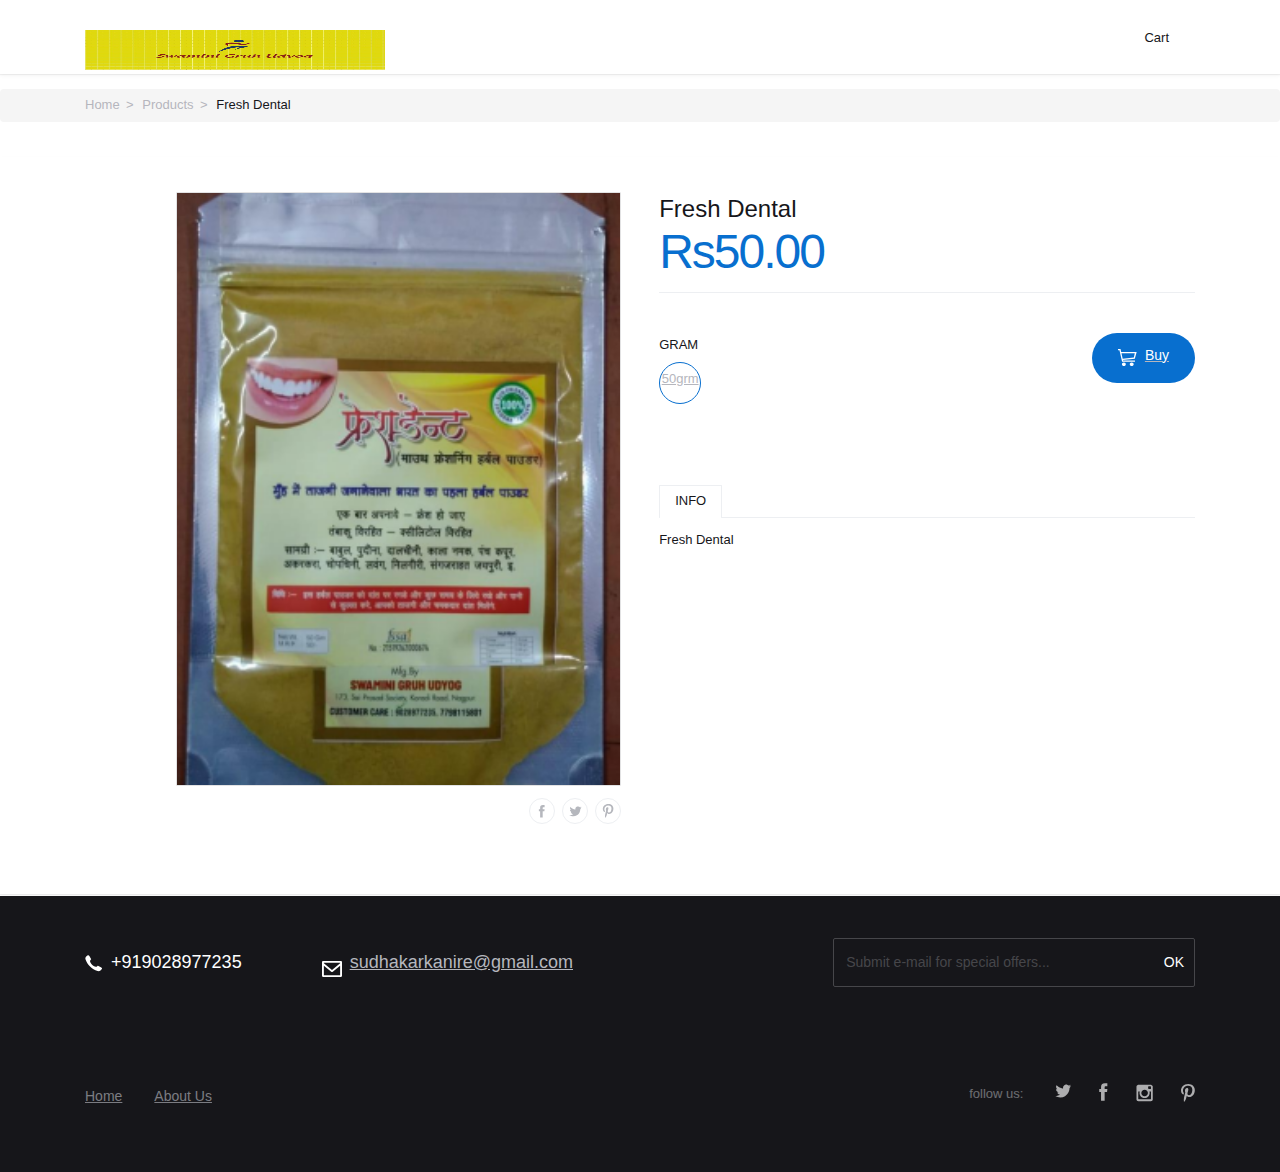
==== commit f9c35ecd: "Update fresh.html" ====
--- a/fresh.html
+++ b/fresh.html
@@ -4539,7 +4539,7 @@
                   <div data-value="M" class="swatch-element plain m available">
                     <input id="swatch-0-m" type="radio" name="option-0" value="M" checked  />
                     <label for="swatch-0-m">
-                      50grm
+                      <a href="payment.html">   50grm</a>
                       <img class="crossed-out" src="//cdn.shopify.com/s/files/1/1047/6452/t/1/assets/soldout.png?10994296540668815886" />
                     </label>
                   </div>
@@ -5217,4 +5217,4 @@
 });
 //# sourceURL=pen.js
 </script>
-</body></html>+</body></html>
